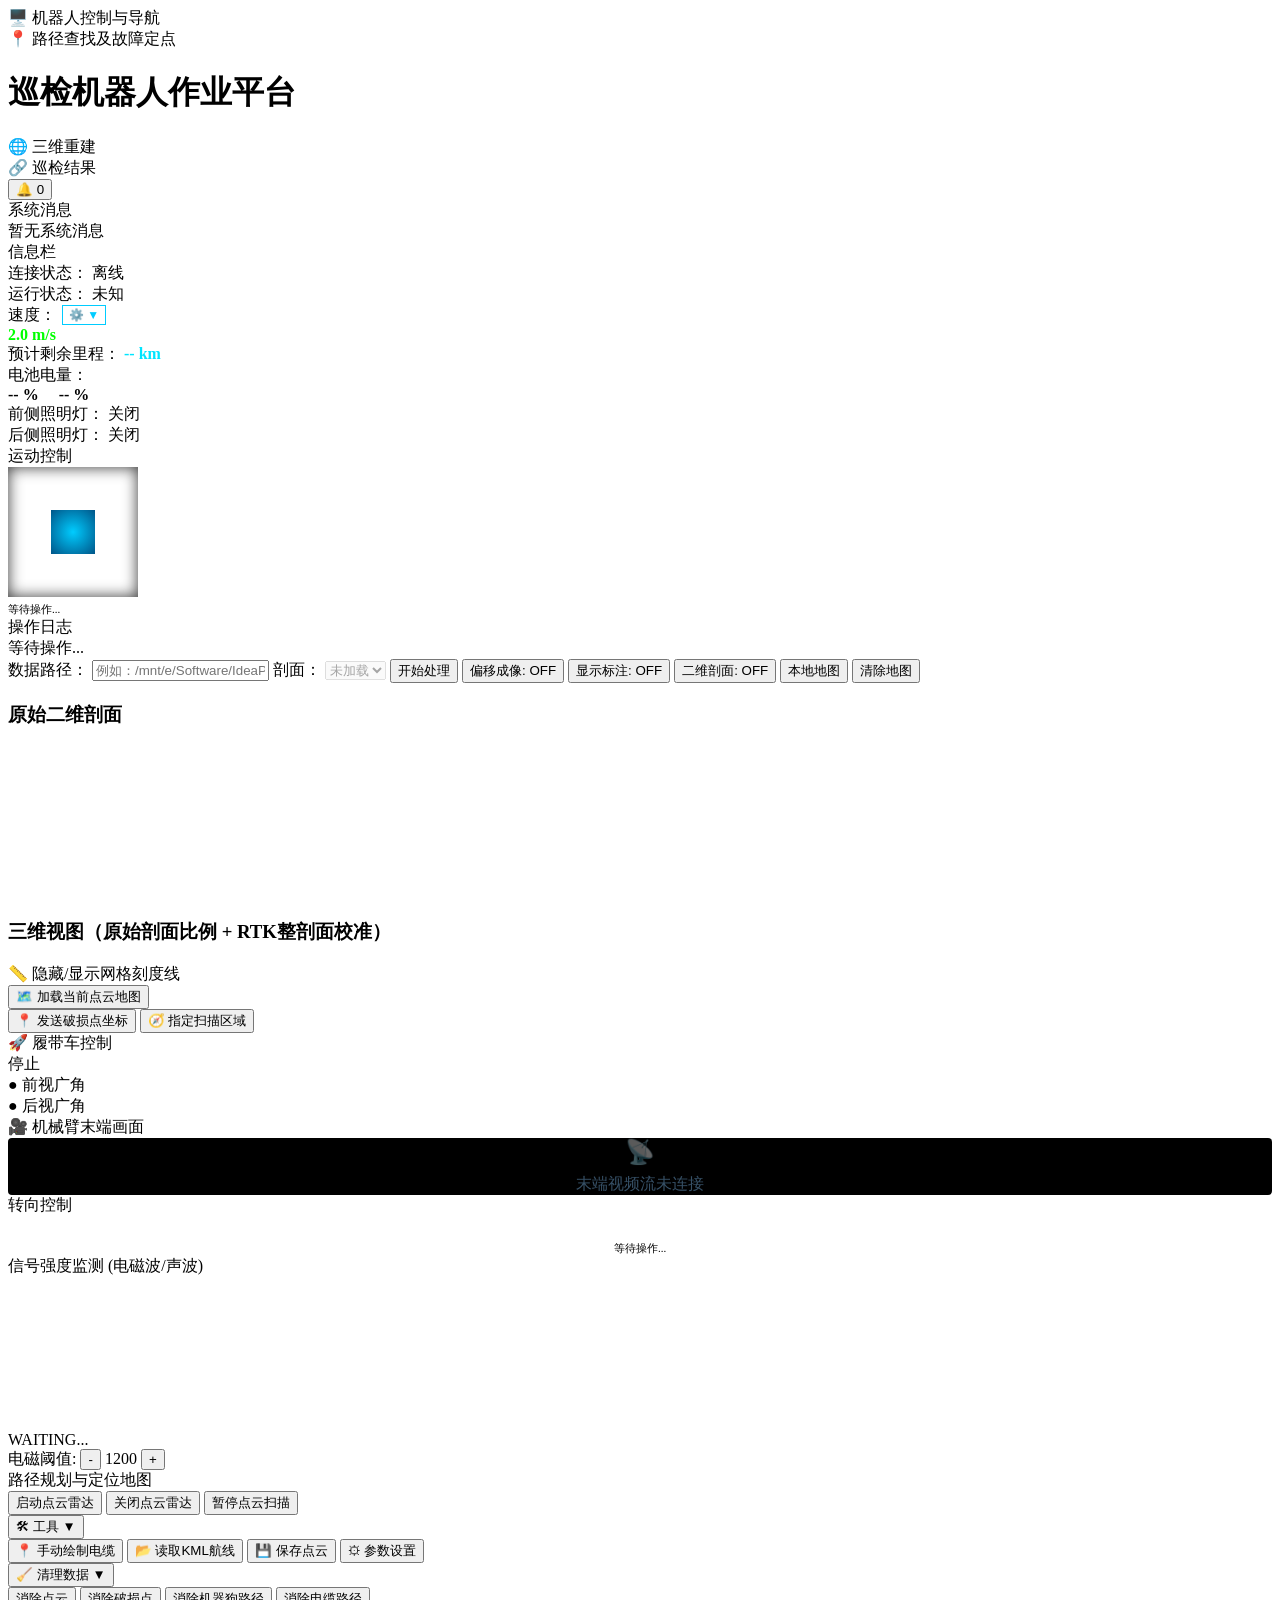
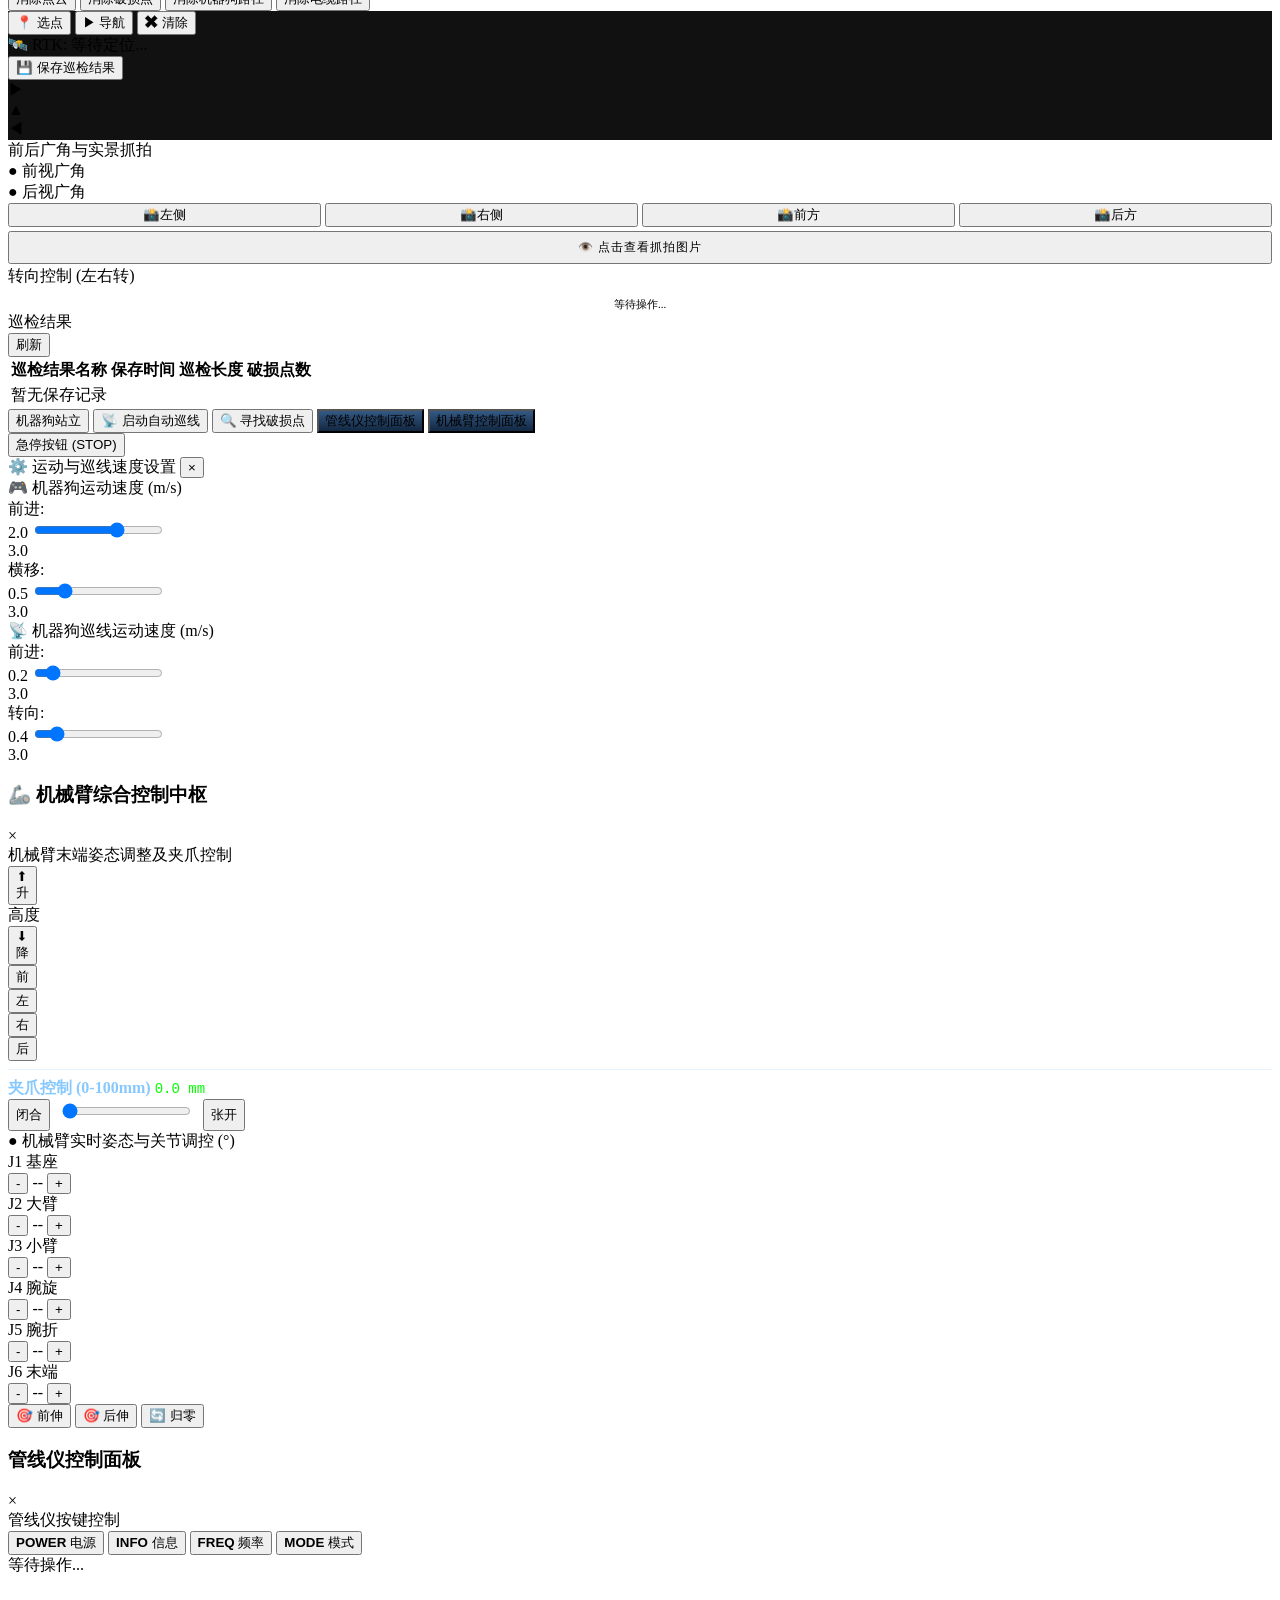
==== src/main/resources/static/home.html @ e30c2b48 "三维视图中隐藏二维剖面，只显示连接起来的管道" ====
<!doctype html>
<html lang="zh-CN">

<head>
    <meta charset="UTF-8" />
    <title>巡检机器人作业平台</title>
    <link rel="stylesheet" href="/css/home.css?v=20261005-gpr-migration-toggle" />
</head>

<body>
    <div class="home-page">
        <header class="cyber-header">
            <div class="header-side left-side">


                <nav class="cyber-nav nav-left-wing">
                    <div class="nav-item active" id="btnRobotNav">
                        <div class="nav-content">
                            <span class="nav-icon">🖥️</span>
                            <span class="nav-text">机器人控制与导航</span>
                        </div>
                        <div class="active-glow-bar"></div>
                    </div>

                    <div class="nav-item" id="btnPathFault">
                        <div class="nav-content">
                            <span class="nav-icon">📍</span>
                            <span class="nav-text">路径查找及故障定点</span>
                        </div>
                        <div class="active-glow-bar"></div>
                    </div>
                </nav>
            </div>

            <div class="header-center">
                <div class="center-title-wrapper">
                    <div class="title-bg-glow"></div>
                    <h1 class="center-title-text">巡检机器人作业平台</h1>
                </div>
            </div>

            <div class="header-side right-side">
                <nav class="cyber-nav nav-right-wing">
                    <div class="nav-item" id="btn3DReconstruct">
                        <div class="nav-content">
                            <span class="nav-icon">🌐</span>
                            <span class="nav-text">三维重建</span>
                        </div>
                        <div class="active-glow-bar"></div>
                    </div>
                    <div class="nav-item" id="btnInspectResult">
                        <div class="nav-content">
                            <span class="nav-icon">🔗</span>
                            <span class="nav-text">巡检结果</span>
                        </div>
                        <div class="active-glow-bar"></div>
                    </div>
                </nav>
                <div class="system-message-wrapper" id="systemMessageWrapper">
                    <div id="systemMessageToast" class="system-message-toast" role="status" aria-live="polite"></div>
                    <button id="btnSystemMessages" class="system-message-btn" type="button" title="系统消息">
                        <span class="system-message-icon">🔔</span>
                        <span id="systemMessageBadge" class="system-message-badge hidden">0</span>
                    </button>
                    <div id="systemMessagePanel" class="system-message-panel hidden">
                        <div class="system-message-panel-title">系统消息</div>
                        <div id="systemMessageList" class="system-message-list">
                            <div class="system-message-empty">暂无系统消息</div>
                        </div>
                    </div>
                </div>
            </div>
        </header>

        <div class="layout">
            <aside class="left-panel">

                <section class="panel panel-info">
                    <div class="panel-header">信息栏</div>
                    <div class="panel-body" id="infoArea">
                        <div class="info-list">

                            <div class="info-item">
                                <span class="info-label">连接状态：</span>
                                <span id="robotConnectionBadge" class="status-badge offline">离线</span>
                            </div>

                            <div class="info-item">
                                <span class="info-label">运行状态：</span>
                                <span id="currentModeLabel" class="info-value">未知</span>
                            </div>

                            <div class="info-item">
                                <div style="display: flex; align-items: center; gap: 6px;">
                                    <span class="info-label">速度：</span>

                                    <button id="btnSpeedSettings" class="action-btn-small"
                                        style="background: transparent; border: 1px solid #00ccff; padding: 2px 6px; font-size: 12px; color: #00ccff; display: flex; align-items: center; gap: 4px; cursor: pointer;">
                                        ⚙️ ▼
                                    </button>
                                </div>

                                <span id="infoForwardSpeedValue" class="info-value"
                                    style="font-weight: bold; color: #00ff00;">2.0 m/s</span>
                            </div>

                            <div class="info-item">
                                <span class="info-label">预计剩余里程：</span>
                                <span id="remainMileValue" class="info-value"
                                    style="font-weight: bold; color: #00e5ff;">-- km</span>
                            </div>

                            <div class="info-item">
                                <span class="info-label">电池电量：</span>
                                <div style="display: flex; gap: 20px; align-items: center;">
                                    <span id="batteryLeftValue" class="info-value" style="font-weight: bold;">--
                                        %</span>
                                    <span id="batteryRightValue" class="info-value" style="font-weight: bold;">--
                                        %</span>
                                </div>
                            </div>

                            <div class="info-item">
                                <span class="info-label">前侧照明灯：</span>
                                <span id="lightFrontBadge" class="status-badge offline">关闭</span>
                            </div>

                            <div class="info-item">
                                <span class="info-label">后侧照明灯：</span>
                                <span id="lightBackBadge" class="status-badge offline">关闭</span>
                            </div>

                        </div>
                    </div>
                </section>

                <section class="panel panel-op">
                    <div class="panel-header">运动控制</div>
                    <div class="panel-body" id="operationArea">

                        <div class="side-control-pad fill-area" style="flex-direction: column; gap: 10px;">
                            <div class="joystick-base" id="dogTransBase"
                                style="position: relative; width: 130px; height: 130px; box-shadow: inset 0 0 15px rgba(0,0,0,0.8); touch-action: none;">
                                <div class="joystick-stick" id="dogTransStick"
                                    style="position: absolute; width: 44px; height: 44px; top: 43px; left: 43px; background: radial-gradient(circle, #00ccff, #005588);">
                                </div>
                            </div>

                            <div class="joystick-status" id="dogTransStatus" style="font-size: 11px; margin-top: 5px;">
                                等待操作...</div>
                        </div>

                    </div>
                </section>

                <div class="global-operation-log" id="globalOperationLog">
                    <div class="global-operation-log-title">操作日志</div>
                    <div class="global-operation-log-text" id="operationStatusText" title="等待操作...">等待操作...</div>
                </div>

            </aside>

            <main class="main-area" id="mainArea">

                <div id="gprPanel" class="gpr-panel hidden">
                    <div class="gpr-controls">
                        <label for="folderPathInput">数据路径：</label>
                        <input type="text" id="folderPathInput"
                            placeholder="例如：/mnt/e/Software/IdeaProjects/demo3/data" />

                        <label for="segmentSelect">剖面：</label>
                        <select id="segmentSelect" disabled>
                            <option value="">未加载</option>
                        </select>

                        <button id="btnStartGpr">开始处理</button>
                        <button id="btnToggleMigration" class="action-btn-small" aria-pressed="false"
                            title="控制下一次GPR处理是否执行速度搜索和 Stolt F-K 偏移；默认关闭">偏移成像: OFF</button>
                        <button id="btnToggleAnnotation" class="action-btn-small" aria-pressed="false"
                            title="开启后隐藏三维剖面，仅显示已连接的管道">显示标注: OFF</button>
                        <button id="btnToggleSlices" class="action-btn-small">二维剖面: OFF</button>

                        <input type="file" id="pcdLocalFileInput" accept=".pcd,.json" multiple style="display: none;" />
                        <button id="btnLoadLocalPcd" class="action-btn-small btn-pcd"
                            title="同时选择电脑本地的 .pcd 点云文件和同名 .geo.json 经纬度元数据文件">本地地图</button>
                        <button id="btnClearGprPointCloudMap" class="action-btn-small btn-clear-pcd"
                            title="清除三维重建页面中已加载的点云地图、电缆路径和破损点显示">清除地图</button>
                    </div>

                    <div class="gpr-views hide-2d">
                        <div class="gpr-view gpr-view-2d">
                            <h3>原始二维剖面</h3>
                            <canvas id="raw2dCanvas"></canvas>
                        </div>
                        <div class="gpr-view gpr-view-2d" id="mig2dView" hidden>
                            <div class="gpr-view-header">
                                <h3 id="mig2dTitle">偏移后二维剖面</h3>
                                <button id="btnManualMigAnnotation" hidden
                                    class="action-btn-small manual-anno-btn">标注</button>
                                <button id="btnForcedPipeAnnotation" hidden
                                    class="action-btn-small manual-pipe-btn">分类</button>
                                <button id="btnClearGprAnnotationCalibration" hidden
                                    class="action-btn-small calibration-clear-btn"
                                    title="清除当前GPR数据文件夹中的 gpr_annotation_calibration.json 校准文件，恢复自动识别结果">清除校准</button>
                            </div>
                            <canvas id="mig2dCanvas"></canvas>
                        </div>
                        <div class="gpr-view gpr-view-3d">
                            <h3>三维视图（原始剖面比例 + RTK整剖面校准）</h3>
                            <div id="threeContainer"></div>

                            <div id="gprPipeInfoPopup" class="gpr-pipe-info-popup" style="display: none;">
                                <div class="gpr-pipe-popup-close"
                                    onclick="document.getElementById('gprPipeInfoPopup').style.display='none'">×</div>
                                <div class="gpr-pipe-popup-title-row">
                                    <div id="gprPipePopupTitle" class="gpr-pipe-popup-title">🟡 地下管道测点信息</div>
                                    <button type="button" id="gprPipeColorToggleBtn"
                                        class="pipe-color-toggle-btn">▼</button>
                                </div>
                                <div class="gpr-pipe-popup-item"><strong>经纬度：</strong><span id="gprPipePopupGps"
                                        class="hl-text">--</span></div>
                                <div class="gpr-pipe-popup-item"><strong>深度：</strong><span id="gprPipePopupDepth"
                                        class="hl-text">--</span></div>
                                <div id="gprPipeColorSection" class="gpr-pipe-color-section">
                                    <div class="gpr-pipe-color-actions collapsed">
                                        <button type="button" data-gpr-pipe-material="cable"
                                            class="pipe-color-btn pipe-color-cable"><span
                                                class="pipe-color-dot"></span>地下电缆</button>
                                        <button type="button" data-gpr-pipe-material="pvc"
                                            class="pipe-color-btn pipe-color-pvc"><span
                                                class="pipe-color-dot"></span>PVC管</button>
                                        <button type="button" data-gpr-pipe-material="metal"
                                            class="pipe-color-btn pipe-color-metal"><span
                                                class="pipe-color-dot"></span>金属管道</button>
                                        <button type="button" data-gpr-pipe-material-reset="1"
                                            class="pipe-color-btn pipe-color-reset">恢复默认</button>
                                    </div>
                                </div>
                            </div>

                            <div id="btnToggleGrid" class="cyber-floating-btn">
                                <span class="btn-icon">📏</span>
                                <span class="btn-tooltip">隐藏/显示网格刻度线</span>
                            </div>

                            <div class="crawler-control-stack">
                                <button id="btnLoadCurrentPointCloudMap" class="action-btn-small crawler-action-btn">
                                    🗺️ 加载当前点云地图
                                </button>

                                <div id="carJoystickPanel" class="floating-joystick">
                                    <button id="btnSendFaultToCar" class="action-btn-small crawler-action-btn">
                                        📍 发送破损点坐标
                                    </button>

                                    <button id="btnManualScanArea"
                                        class="action-btn-small crawler-action-btn manual-scan-btn"
                                        title="在三维视图中指定扫描中心和扫描方向，不依赖电缆破损点">
                                        🧭 指定扫描区域
                                    </button>

                                    <div class="joystick-title">🚀 履带车控制</div>
                                    <div class="joystick-base" id="carJoystickBase">
                                        <div class="joystick-stick" id="carJoystickStick"></div>
                                    </div>
                                    <div class="joystick-status" id="carJoystickStatus">停止</div>
                                </div>
                            </div>
                        </div>
                    </div>
                </div>
                <div id="robotNavPanel" class="robot-panel hidden">
                    <div class="robot-left-col">

                        <div class="nav-display-area video-container">

                            <div class="video-box">
                                <span class="video-label-overlay label-front" data-camera-label="front">
                                    ● 前视广角
                                </span>
                                <div class="robot-camera-slot" data-camera-slot="front"></div>
                            </div>

                            <div class="video-box">
                                <span class="video-label-overlay label-rear" data-camera-label="back">
                                    ● 后视广角
                                </span>
                                <div class="robot-camera-slot" data-camera-slot="back"></div>
                            </div>

                        </div>


                    </div>

                    <div class="robot-right-col">

                        <div class="control-group-box" style="flex: 1.5; display: flex; flex-direction: column;">
                            <div class="group-title">🎥 机械臂末端画面</div>

                            <div class="camera-stream-container"
                                style="flex: 1; display: flex; justify-content: center; align-items: center; background: #000000; border-radius: 4px; overflow: hidden; position: relative;">

                                <img id="armEndCameraStream" src="" alt="Camera Stream"
                                    style="width: 100%; height: 100%; object-fit: contain; display: none;" />

                                <div id="armEndCameraPlaceholder" class="placeholder-text-small"
                                    style="text-align: center; color: rgba(135, 200, 255, 0.4);">
                                    <span style="font-size: 24px; display: block; margin-bottom: 8px;">📡</span>
                                    末端视频流未连接<br>
                                    <span
                                        style="font-size: 11px; color: rgba(135, 200, 255, 0.25); font-family: monospace;"></span>
                                </div>

                            </div>
                        </div>

                        <div class="control-group-box joints-group"
                            style="flex: 1; display: flex; flex-direction: column; align-items: center; justify-content: center;">
                            <div class="group-title" style="width: 100%; margin-bottom: 15px;">转向控制</div>

                            <div class="joystick-base dog-rot-joystick-base" id="dogRotBase">
                                <div class="joystick-stick dog-rot-joystick-stick" id="dogRotStick">
                                </div>
                            </div>

                            <div class="joystick-status" id="dogRotStatus" style="font-size: 11px; margin-top: 10px;">
                                等待操作...</div>
                        </div>
                    </div>
                </div>

                <div id="pathFaultPanel" class="path-fault-panel hidden">
                    <div class="pf-col pf-side">
                        <div class="pf-header">信号强度监测 (电磁波/声波)</div>

                        <div class="pf-body" id="signalDataArea">
                            <canvas id="signalCanvas"></canvas>
                            <div id="signalStatus">WAITING...</div>

                            <div class="floating-threshold-box">
                                <span class="threshold-label">电磁阈值:</span>
                                <button class="joint-btn minus mini-btn-spec"
                                    onclick="adjustAucParam('PULSE', -20)">-</button>
                                <span id="disp_pulse_threshold" class="threshold-val">1200</span>
                                <button class="joint-btn plus mini-btn-spec"
                                    onclick="adjustAucParam('PULSE', 20)">+</button>
                            </div>
                        </div>
                    </div>

                    <div class="pf-col pf-center">
                        <!-- Top Part: Map (75%) -->
                        <div class="pf-map-wrapper">
                            <div class="pf-header pf-header-flex">
                                <span>路径规划与定位地图</span>

                                <div class="header-btn-group">
                                    <button id="btnStartPointCloudLidar" class="header-btn-mini lidar-start-btn"
                                        title="向点云激光雷达发送启动指令">
                                        启动点云雷达
                                    </button>

                                    <button id="btnStopPointCloudLidar" class="header-btn-mini lidar-stop-btn"
                                        title="向点云激光雷达发送关闭指令">
                                        关闭点云雷达
                                    </button>

                                    <button id="btnTogglePointCloudScan" class="header-btn-mini"
                                        title="暂停接收并绘制点云数据，当前点云地图保持定格">
                                        暂停点云扫描
                                    </button>

                                    <div class="dropdown-group">
                                        <button class="header-btn-mini dropdown-toggle" type="button">
                                            🛠 工具 ▼
                                        </button>
                                        <div class="dropdown-content">
                                            <button id="btnManualDrawCable" class="dropdown-item" type="button">
                                                📍 手动绘制电缆
                                            </button>
                                            <input type="file" id="kmlFileInput" accept=".kml" style="display: none;" />
                                            <button id="btnLoadKml" class="dropdown-item" type="button">
                                                📂 读取KML航线
                                            </button>
                                            <button id="btnSavePcd" class="dropdown-item" type="button"
                                                title="同时保存 PCD 点云和同名 .geo.json 经纬度标定文件">
                                                💾 保存点云
                                            </button>
                                            <button id="btnFaultWaitSettings" class="dropdown-item" type="button"
                                                title="设置自动寻找破损点每次停车检测的等待间隔">
                                                ⚙ 参数设置
                                            </button>
                                        </div>
                                    </div>

                                    <div class="dropdown-group">
                                        <button class="header-btn-mini dropdown-toggle">
                                            🧹 清理数据 ▼
                                        </button>
                                        <div class="dropdown-content">
                                            <button id="btnClearCloud" class="dropdown-item">消除点云</button>
                                            <button id="btnClearFaults" class="dropdown-item">消除破损点</button>
                                            <button id="btnClearDogPath" class="dropdown-item">消除机器狗路径</button>
                                            <button id="btnClearCablePath" class="dropdown-item">消除电缆路径</button>
                                        </div>
                                    </div>
                                </div>
                            </div>
                            <div class="pf-body map-container" id="pathMapArea"
                                style="position: relative; overflow: hidden; background: #111;">

                                <div id="cableInfoPopup" class="cable-info-popup" style="display: none;">
                                    <div class="popup-close"
                                        onclick="document.getElementById('cableInfoPopup').style.display='none'">×
                                    </div>
                                    <div class="popup-title">📌 电缆测点信息</div>
                                    <div class="popup-item"><strong>距离起点：</strong> <span id="popupDist"
                                            class="hl-text">--</span> m</div>
                                    <div class="popup-item"><strong>预估埋深：</strong> <span id="popupDepth"
                                            class="hl-text">待测</span></div>
                                    <div class="popup-item"><strong>经纬度：</strong> <span id="popupGps"
                                            class="hl-text">--</span>
                                    </div>
                                </div>

                                <div class="map-nav-overlay">

                                    <div id="navInfoPanel" class="nav-info-box" style="display: none;">
                                        <div>目标距离: <span id="navDistVal"
                                                style="color: #00ff00; font-weight: bold;">0.00</span>
                                            m</div>
                                        <div style="margin-top: 4px; font-size: 11px; color: #aaa;">
                                            平均误差: <span id="navErrorVal" style="color: #00e5ff;">--</span> m
                                        </div>
                                    </div>

                                    <button id="btnSetNavPoint" class="nav-overlay-btn" title="点击后在地图上选点">
                                        📍 选点
                                    </button>
                                    <button id="btnStartNav" class="nav-overlay-btn success" title="开始前往目标点">
                                        ▶ 导航
                                    </button>
                                    <button id="btnClearNav" class="nav-overlay-btn danger" title="清除标记">
                                        ✖ 清除
                                    </button>
                                </div>
                                <div id="realtimeGpsOverlay" class="realtime-gps-overlay">
                                    🛰️ RTK: <span id="realtimeGpsText">等待定位...</span>
                                </div>
                                <button id="btnSaveInspectionResult" class="inspection-save-fab">
                                    💾 保存巡检结果
                                </button>
                                <div class="floating-compass">
                                    <div class="compass-container">
                                        <div id="arrowRight" class="arrow-icon side-arrow">▶</div>
                                        <div class="cable-assembly">
                                            <div class="cable-up-arrow">▲</div>
                                            <div class="cable-thick-line"></div>
                                        </div>
                                        <div id="arrowLeft" class="arrow-icon side-arrow">◀</div>
                                    </div>
                                </div>

                            </div>
                        </div>


                    </div>

                    <div class="pf-col pf-side">
                        <div class="pf-header">前后广角与实景抓拍</div>
                        <div class="pf-body" id="pipelineDataArea">

                            <div class="pf-video-vertical">
                                <div class="video-box">
                                    <span class="video-label-overlay label-front" data-camera-label="front">●
                                        前视广角</span>
                                    <div class="robot-camera-slot" data-camera-slot="front"></div>
                                </div>
                                <div class="video-box">
                                    <span class="video-label-overlay label-rear" data-camera-label="back">● 后视广角</span>
                                    <div class="robot-camera-slot" data-camera-slot="back"></div>
                                </div>
                            </div>

                            <div class="pipeline-upper">
                                <div
                                    style="display: grid; grid-template-columns: repeat(4, 1fr); gap: 4px; margin-bottom: 4px; flex-shrink: 0; width: 100%;">
                                    <button onclick="captureFaultLeftSequence()"
                                        class="simple-capture-btn">📸左侧</button>
                                    <button onclick="captureFaultSequence()" class="simple-capture-btn">📸右侧</button>
                                    <button onclick="captureFaultFrontSequence()"
                                        class="simple-capture-btn">📸前方</button>
                                    <button onclick="captureFaultBackSequence()"
                                        class="simple-capture-btn">📸后方</button>

                                </div>
                                <button id="btnShowCaptureModal" class="simple-capture-btn"
                                    style="width: 100%; margin-bottom: 2px; flex-shrink: 0; padding: 6px 0; font-size: 12px; letter-spacing: 1px;">
                                    👁️ 点击查看抓拍图片
                                </button>


                            </div>
                        </div>

                        <div class="pf-header steering-header">转向控制 (左右转)</div>
                        <div class="pf-body" id="steeringControlArea">
                            <div class="control-group-box joints-group"
                                style="width: 100%; border: none; background: transparent; padding: 0;">
                                <div class="joystick-base dog-rot-joystick-base compact" id="dogRotBase2">
                                    <div class="joystick-stick dog-rot-joystick-stick compact" id="dogRotStick2">
                                    </div>
                                </div>
                                <div class="joystick-status" id="dogRotStatus2"
                                    style="font-size: 11px; margin-top: 10px; text-align: center;">等待操作...</div>
                            </div>
                        </div>
                    </div>

                </div>

                <div id="inspectResultPanel" class="inspect-result-panel hidden">
                    <div class="inspect-result-toolbar">
                        <div class="inspect-result-heading">巡检结果</div>
                        <button id="btnRefreshInspectionResults" class="inspect-refresh-btn" type="button">刷新</button>
                    </div>

                    <div class="inspect-result-table-wrap">
                        <table class="inspect-result-table">
                            <thead>
                                <tr>
                                    <th>巡检结果名称</th>
                                    <th>保存时间</th>
                                    <th>巡检长度</th>
                                    <th>破损点数</th>
                                </tr>
                            </thead>
                            <tbody id="inspectResultTableBody">
                                <tr>
                                    <td colspan="4" class="inspect-result-empty">暂无保存记录</td>
                                </tr>
                            </tbody>
                        </table>
                    </div>
                </div>

            </main>
        </div>

        <div class="bottom-actions">
            <div class="bottom-mode-group">
                <button id="btnDogStand" class="tech-mode-btn">
                    <span class="btn-icon"></span> 机器狗站立
                </button>

                <button id="btnAutoTrack" class="tech-mode-btn">
                    <span class="btn-icon">📡</span> 启动自动巡线
                </button>

                <button id="btnFindFaultOverlay" class="tech-mode-btn">
                    <span class="btn-icon">🔍</span> 寻找破损点
                </button>

                <button id="btnShowPipelineKeyModal" class="tech-mode-btn"
                    style="background: linear-gradient(180deg, rgba(16, 60, 110, 0.85) 0%, rgba(6, 28, 55, 0.95) 100%);">
                    <span class="btn-icon"></span> 管线仪控制面板
                </button>

                <button id="btnShowArmModal" class="tech-mode-btn"
                    style="background: linear-gradient(180deg, rgba(16, 60, 110, 0.85) 0%, rgba(6, 28, 55, 0.95) 100%);">
                    <span class="btn-icon"></span> 机械臂控制面板
                </button>
            </div>

            <button class="emergency-btn" id="btnEmergencyStop">急停按钮 (STOP)</button>
        </div>

        <div id="speedSettingsPopup" class="speed-popup hidden">
            <div class="popup-header">
                <span>⚙️ 运动与巡线速度设置</span>
                <button id="btnCloseSpeedPopup" class="popup-close-btn">×</button>
            </div>
            <div class="popup-content">
                <div class="speed-group-fill">
                    <div class="speed-header">🎮 机器狗运动速度 (m/s)</div>
                    <div class="slider-row">
                        <span class="slider-label">前进:</span>
                        <div class="slider-wrapper">
                            <span id="valManX" class="floating-tooltip">2.0</span>
                            <input type="range" id="manualSpeedX" class="custom-range" min="0" max="3.0" step="0.2"
                                value="2.0" oninput="updateFloatingThumb(this, 'valManX')">
                        </div>
                        <span class="val-max">3.0</span>
                    </div>
                    <div class="slider-row">
                        <span class="slider-label">横移:</span>
                        <div class="slider-wrapper">
                            <span id="valManY" class="floating-tooltip">0.5</span>
                            <input type="range" id="manualSpeedY" class="custom-range" min="0" max="3.0" step="0.2"
                                value="0.5" oninput="updateFloatingThumb(this, 'valManY')">
                        </div>
                        <span class="val-max">3.0</span>
                    </div>
                </div>

                <div class="speed-group-fill">
                    <div class="speed-header">📡 机器狗巡线运动速度 (m/s)</div>
                    <div class="slider-row">
                        <span class="slider-label">前进:</span>
                        <div class="slider-wrapper">
                            <span id="valAutoX" class="floating-tooltip">0.2</span>
                            <input type="range" id="autoSpeedX" class="custom-range" min="0" max="3.0" step="0.1"
                                value="0.3" oninput="updateFloatingThumb(this, 'valAutoX')"
                                onchange="updateAutoSpeed()">
                        </div>
                        <span class="val-max">3.0</span>
                    </div>
                    <div class="slider-row">
                        <span class="slider-label">转向:</span>
                        <div class="slider-wrapper">
                            <span id="valAutoY" class="floating-tooltip">0.4</span>
                            <input type="range" id="autoSpeedY" class="custom-range" min="0" max="3.0" step="0.1"
                                value="0.4" oninput="updateFloatingThumb(this, 'valAutoY')"
                                onchange="updateAutoSpeed()">
                        </div>
                        <span class="val-max">3.0</span>
                    </div>
                </div>
            </div>
        </div>
    </div>
    <div id="armControlModal" class="cyber-modal-overlay">
        <div class="cyber-modal-content">
            <div class="cyber-modal-header">
                <h3>🦾 机械臂综合控制中枢</h3>
                <span class="close-modal-btn" id="closeArmModal">&times;</span>
            </div>

            <div class="arm-modal-body">
                <div class="nc-left-speed">
                    <div class="control-group-box" style="margin: 0; justify-content: space-around;">
                        <div class="group-title">机械臂末端姿态调整及夹爪控制</div>

                        <div class="cartesian-grid">
                            <div class="cart-col">
                                <button class="cart-btn z-btn" onmousedown="startCartesianJog(2, 1, event)"
                                    onmouseup="stopCartesianJog()" onmouseleave="stopCartesianJog()"
                                    ontouchstart="startCartesianJog(2, 1, event)"
                                    ontouchend="stopCartesianJog()">⬆<br>升</button>
                                <div class="axis-label">高度</div>
                                <button class="cart-btn z-btn" onmousedown="startCartesianJog(2, -1, event)"
                                    onmouseup="stopCartesianJog()" onmouseleave="stopCartesianJog()"
                                    ontouchstart="startCartesianJog(2, -1, event)"
                                    ontouchend="stopCartesianJog()">⬇<br>降</button>
                            </div>

                            <div class="cart-dpad">
                                <div class="dpad-row">
                                    <button class="cart-btn" onmousedown="startCartesianJog(0, 1, event)"
                                        onmouseup="stopCartesianJog()" onmouseleave="stopCartesianJog()"
                                        ontouchstart="startCartesianJog(0, 1, event)"
                                        ontouchend="stopCartesianJog()">前</button>
                                </div>
                                <div class="dpad-row">
                                    <button class="cart-btn" onmousedown="startCartesianJog(1, 1, event)"
                                        onmouseup="stopCartesianJog()" onmouseleave="stopCartesianJog()"
                                        ontouchstart="startCartesianJog(1, 1, event)"
                                        ontouchend="stopCartesianJog()">左</button>
                                    <div class="dpad-center"></div>
                                    <button class="cart-btn" onmousedown="startCartesianJog(1, -1, event)"
                                        onmouseup="stopCartesianJog()" onmouseleave="stopCartesianJog()"
                                        ontouchstart="startCartesianJog(1, -1, event)"
                                        ontouchend="stopCartesianJog()">右</button>
                                </div>
                                <div class="dpad-row">
                                    <button class="cart-btn" onmousedown="startCartesianJog(0, -1, event)"
                                        onmouseup="stopCartesianJog()" onmouseleave="stopCartesianJog()"
                                        ontouchstart="startCartesianJog(0, -1, event)"
                                        ontouchend="stopCartesianJog()">后</button>
                                </div>
                            </div>
                        </div>

                        <div style="height: 1px; background: rgba(135,200,255,0.2); margin: 8px 0;"></div>

                        <div class="integrated-gripper-box">
                            <div class="gripper-header">
                                <span class="axis-label" style="font-weight: bold; color: #87c8ff;">夹爪控制
                                    (0-100mm)</span>
                                <span class="j-val" id="disp_gripper"
                                    style="color: #00ff00; font-family: monospace; font-size: 14px;">0.0
                                    mm</span>
                            </div>
                            <div class="gripper-controls">
                                <button class="joint-btn minus" onmousedown="startGripperJog(-1)"
                                    onmouseup="stopGripperJog()" onmouseleave="stopGripperJog()"
                                    ontouchstart="startGripperJog(-1)" ontouchend="stopGripperJog()"
                                    style="flex: 1; height: 32px; margin: 0;">闭合</button>
                                <input type="range" id="gripperSlider" class="custom-range" min="0" max="100" step="1"
                                    value="0" oninput="updateGripperLabel(this.value)"
                                    onchange="setGripperValue(this.value)" style="flex: 3; margin: 0 8px;">
                                <button class="joint-btn plus" onmousedown="startGripperJog(1)"
                                    onmouseup="stopGripperJog()" onmouseleave="stopGripperJog()"
                                    ontouchstart="startGripperJog(1)" ontouchend="stopGripperJog()"
                                    style="flex: 1; height: 32px; margin: 0;">张开</button>
                            </div>
                        </div>
                    </div>
                </div>

                <div class="nc-right-arm-video" id="armDataDisplay">
                    <div class="arm-data-container">
                        <div class="arm-data-header">
                            <span class="pulse-dot">●</span> 机械臂实时姿态与关节调控 (°)
                        </div>

                        <div class="arm-integrated-wrapper">

                            <div class="arm-joints-grid integrated-grid">

                                <div class="joint-box integrated-box">
                                    <span class="j-label">J1 基座</span>
                                    <div class="j-ctrl-row">
                                        <button class="joint-btn minus" onmousedown="startArmJog(0, -1, event)"
                                            onmouseup="stopArmJog()" onmouseleave="stopArmJog()"
                                            ontouchstart="startArmJog(0, -1, event)"
                                            ontouchend="stopArmJog()">-</button>
                                        <span class="j-val" id="disp_j1">--</span>
                                        <button class="joint-btn plus" onmousedown="startArmJog(0, 1, event)"
                                            onmouseup="stopArmJog()" onmouseleave="stopArmJog()"
                                            ontouchstart="startArmJog(0, 1, event)" ontouchend="stopArmJog()">+</button>
                                    </div>
                                </div>

                                <div class="joint-box integrated-box">
                                    <span class="j-label">J2 大臂</span>
                                    <div class="j-ctrl-row">
                                        <button class="joint-btn minus" onmousedown="startArmJog(1, -1, event)"
                                            onmouseup="stopArmJog()" onmouseleave="stopArmJog()"
                                            ontouchstart="startArmJog(1, -1, event)"
                                            ontouchend="stopArmJog()">-</button>
                                        <span class="j-val" id="disp_j2">--</span>
                                        <button class="joint-btn plus" onmousedown="startArmJog(1, 1, event)"
                                            onmouseup="stopArmJog()" onmouseleave="stopArmJog()"
                                            ontouchstart="startArmJog(1, 1, event)" ontouchend="stopArmJog()">+</button>
                                    </div>
                                </div>

                                <div class="joint-box integrated-box">
                                    <span class="j-label">J3 小臂</span>
                                    <div class="j-ctrl-row">
                                        <button class="joint-btn minus" onmousedown="startArmJog(2, -1, event)"
                                            onmouseup="stopArmJog()" onmouseleave="stopArmJog()"
                                            ontouchstart="startArmJog(2, -1, event)"
                                            ontouchend="stopArmJog()">-</button>
                                        <span class="j-val" id="disp_j3">--</span>
                                        <button class="joint-btn plus" onmousedown="startArmJog(2, 1, event)"
                                            onmouseup="stopArmJog()" onmouseleave="stopArmJog()"
                                            ontouchstart="startArmJog(2, 1, event)" ontouchend="stopArmJog()">+</button>
                                    </div>
                                </div>

                                <div class="joint-box integrated-box">
                                    <span class="j-label">J4 腕旋</span>
                                    <div class="j-ctrl-row">
                                        <button class="joint-btn minus" onmousedown="startArmJog(3, -1, event)"
                                            onmouseup="stopArmJog()" onmouseleave="stopArmJog()"
                                            ontouchstart="startArmJog(3, -1, event)"
                                            ontouchend="stopArmJog()">-</button>
                                        <span class="j-val" id="disp_j4">--</span>
                                        <button class="joint-btn plus" onmousedown="startArmJog(3, 1, event)"
                                            onmouseup="stopArmJog()" onmouseleave="stopArmJog()"
                                            ontouchstart="startArmJog(3, 1, event)" ontouchend="stopArmJog()">+</button>
                                    </div>
                                </div>

                                <div class="joint-box integrated-box">
                                    <span class="j-label">J5 腕折</span>
                                    <div class="j-ctrl-row">
                                        <button class="joint-btn minus" onmousedown="startArmJog(4, -1, event)"
                                            onmouseup="stopArmJog()" onmouseleave="stopArmJog()"
                                            ontouchstart="startArmJog(4, -1, event)"
                                            ontouchend="stopArmJog()">-</button>
                                        <span class="j-val" id="disp_j5">--</span>
                                        <button class="joint-btn plus" onmousedown="startArmJog(4, 1, event)"
                                            onmouseup="stopArmJog()" onmouseleave="stopArmJog()"
                                            ontouchstart="startArmJog(4, 1, event)" ontouchend="stopArmJog()">+</button>
                                    </div>
                                </div>

                                <div class="joint-box integrated-box">
                                    <span class="j-label">J6 末端</span>
                                    <div class="j-ctrl-row">
                                        <button class="joint-btn minus" onmousedown="startArmJog(5, -1, event)"
                                            onmouseup="stopArmJog()" onmouseleave="stopArmJog()"
                                            ontouchstart="startArmJog(5, -1, event)"
                                            ontouchend="stopArmJog()">-</button>
                                        <span class="j-val" id="disp_j6">--</span>
                                        <button class="joint-btn plus" onmousedown="startArmJog(5, 1, event)"
                                            onmouseup="stopArmJog()" onmouseleave="stopArmJog()"
                                            ontouchstart="startArmJog(5, 1, event)" ontouchend="stopArmJog()">+</button>
                                    </div>
                                </div>

                            </div>

                            <div class="arm-quick-actions">
                                <button onclick="moveArmToFrontPress()"
                                    class="test-sequence-btn capture-btn-left full-w">🎯 前伸</button>
                                <button onclick="moveArmToBackPress()" class="test-sequence-btn capture-btn full-w">🎯
                                    后伸</button>
                                <button onclick="moveArmToZero()" class="test-sequence-btn full-w">🔄
                                    归零</button>
                            </div>

                        </div>

                    </div>
                </div>


            </div>
        </div>
    </div>

    <div id="pipelineKeyModal" class="cyber-modal-overlay">
        <div class="cyber-modal-content pipeline-key-modal-content">
            <div class="cyber-modal-header">
                <h3>管线仪控制面板</h3>
                <span class="close-modal-btn" id="closePipelineKeyModal">&times;</span>
            </div>
            <div class="pipeline-key-modal-body">
                <div class="control-group-box pipeline-key-control-box">
                    <div class="group-title">管线仪按键控制</div>
                    <div class="pipeline-key-grid">
                        <button type="button" class="pipeline-key-btn" data-pipeline-key="POWER">
                            <strong>POWER</strong>
                            <span>电源</span>
                        </button>
                        <button type="button" class="pipeline-key-btn" data-pipeline-key="INFO">
                            <strong>INFO</strong>
                            <span>信息</span>
                        </button>
                        <button type="button" class="pipeline-key-btn" data-pipeline-key="FREQ">
                            <strong>FREQ</strong>
                            <span>频率</span>
                        </button>
                        <button type="button" class="pipeline-key-btn" data-pipeline-key="MODE">
                            <strong>MODE</strong>
                            <span>模式</span>
                        </button>
                    </div>
                    <div id="pipelineKeyStatus" class="pipeline-key-status">等待操作...</div>
                </div>
            </div>
        </div>
    </div>


    <div id="faultWaitParamModal" class="cyber-modal-overlay scan-param-overlay" style="display: none;">
        <div class="cyber-modal-content scan-param-content fault-wait-param-content pointer-auto">
            <div class="cyber-modal-header">
                <span>⚙ 自动寻找破损点参数设置</span>
                <button id="btnFaultWaitParamClose" class="close-btn">×</button>
            </div>
            <div class="cyber-modal-body scan-param-body">
                <div class="scan-param-desc">
                    设置机器狗在自动寻找破损点过程中，每次停车检测信号的等待间隔。
                </div>

                <label class="scan-param-row">
                    <span>等待间隔（秒）</span>
                    <input id="faultWaitSecondsInput" type="number" min="1" max="120" step="1" value="30" />
                </label>

                <div class="fault-wait-current">
                    当前设置：<span id="faultWaitCurrentText">30 秒</span>
                </div>

                <div class="scan-param-actions">
                    <button id="btnFaultWaitParamCancel" class="scan-param-btn secondary">取消</button>
                    <button id="btnFaultWaitParamConfirm" class="scan-param-btn primary">保存设置</button>
                </div>
            </div>
        </div>
    </div>

    <!-- 履带小车扫描范围参数设置弹窗：点击“发送破损点坐标”后弹出 -->
    <div id="scanParamModal" class="cyber-modal-overlay scan-param-overlay" style="display: none;">
        <div class="cyber-modal-content scan-param-content pointer-auto">
            <div class="cyber-modal-header">
                <span>🧭 履带小车扫描范围参数设置</span>
                <button id="btnScanParamClose" class="close-btn">×</button>
            </div>
            <div class="cyber-modal-body scan-param-body">
                <div class="scan-param-desc">
                    设置完成后，上位机会生成矩形扫描范围和 Z 字形扫描路径，并将规划好的 GPS 航点发送给履带小车。破损点扫描会自动以破损点为中心；手动扫描会要求你在三维视图中点击扫描中心和方向点。
                </div>

                <label class="scan-param-row">
                    <span>矩形长度 L（米）</span>
                    <input id="scanRectLengthInput" type="number" min="0.2" max="50" step="0.1" value="2.2" />
                </label>

                <label class="scan-param-row">
                    <span>矩形宽度 W（米）</span>
                    <input id="scanRectWidthInput" type="number" min="0.2" max="20" step="0.1" value="1.2" />
                </label>

                <label class="scan-param-row">
                    <span>Z 字折线与矩形短边夹角（度）</span>
                    <input id="scanZAngleInput" type="number" min="5" max="85" step="1" value="30" />
                </label>

                <div class="scan-param-actions">
                    <button id="btnScanParamCancel" class="scan-param-btn secondary">取消</button>
                    <button id="btnScanParamConfirm" class="scan-param-btn primary">确定并规划</button>
                </div>
            </div>
        </div>
    </div>

    <div id="captureImageModal" class="cyber-modal-overlay non-blocking-overlay" style="display: none;">
        <div class="cyber-modal-content capture-modal-content pointer-auto">
            <div class="cyber-modal-header">
                <span>🖼️ 实景抓拍画面</span>
                <button id="closeCaptureModal" class="close-btn">×</button>
            </div>
            <div class="cyber-modal-body">
                <div class="capture-grid-2x2">
                    <div class="capture-img-box">
                        <div class="img-label">前视抓拍</div>
                        <img id="imgCaptureFront" src="/img/placeholder.png" alt="前" />
                    </div>
                    <div class="capture-img-box">
                        <div class="img-label">后视抓拍</div>
                        <img id="imgCaptureBack" src="/img/placeholder.png" alt="后" />
                    </div>
                    <div class="capture-img-box">
                        <div class="img-label">左视抓拍</div>
                        <img id="imgCaptureLeft" src="/img/placeholder.png" alt="左" />
                    </div>
                    <div class="capture-img-box">
                        <div class="img-label">右视抓拍</div>
                        <img id="imgCaptureRight" src="/img/placeholder.png" alt="右" />
                    </div>
                </div>
            </div>
        </div>
    </div>

    <div class="robot-camera-source-container" aria-hidden="true">
        <video id="robotCameraSourceFront" muted autoplay playsinline></video>
        <video id="robotCameraSourceBack" muted autoplay playsinline></video>
    </div>

    <script src="/js/three.min.js"></script>
    <script src="/js/GLTFLoader.js"></script>
    <script src="/js/PCDLoader.js"></script>
    <script src="/js/sockjs.min.js"></script>
    <script src="/js/stomp.min.js"></script>
    <script src="/js/reader.js"></script>
    <script src="/js/fisheye-webgl.js"></script>
    <script src="/js/home.js?v=20261010-gpr-pipe-only-view"></script>
</body>

</html>
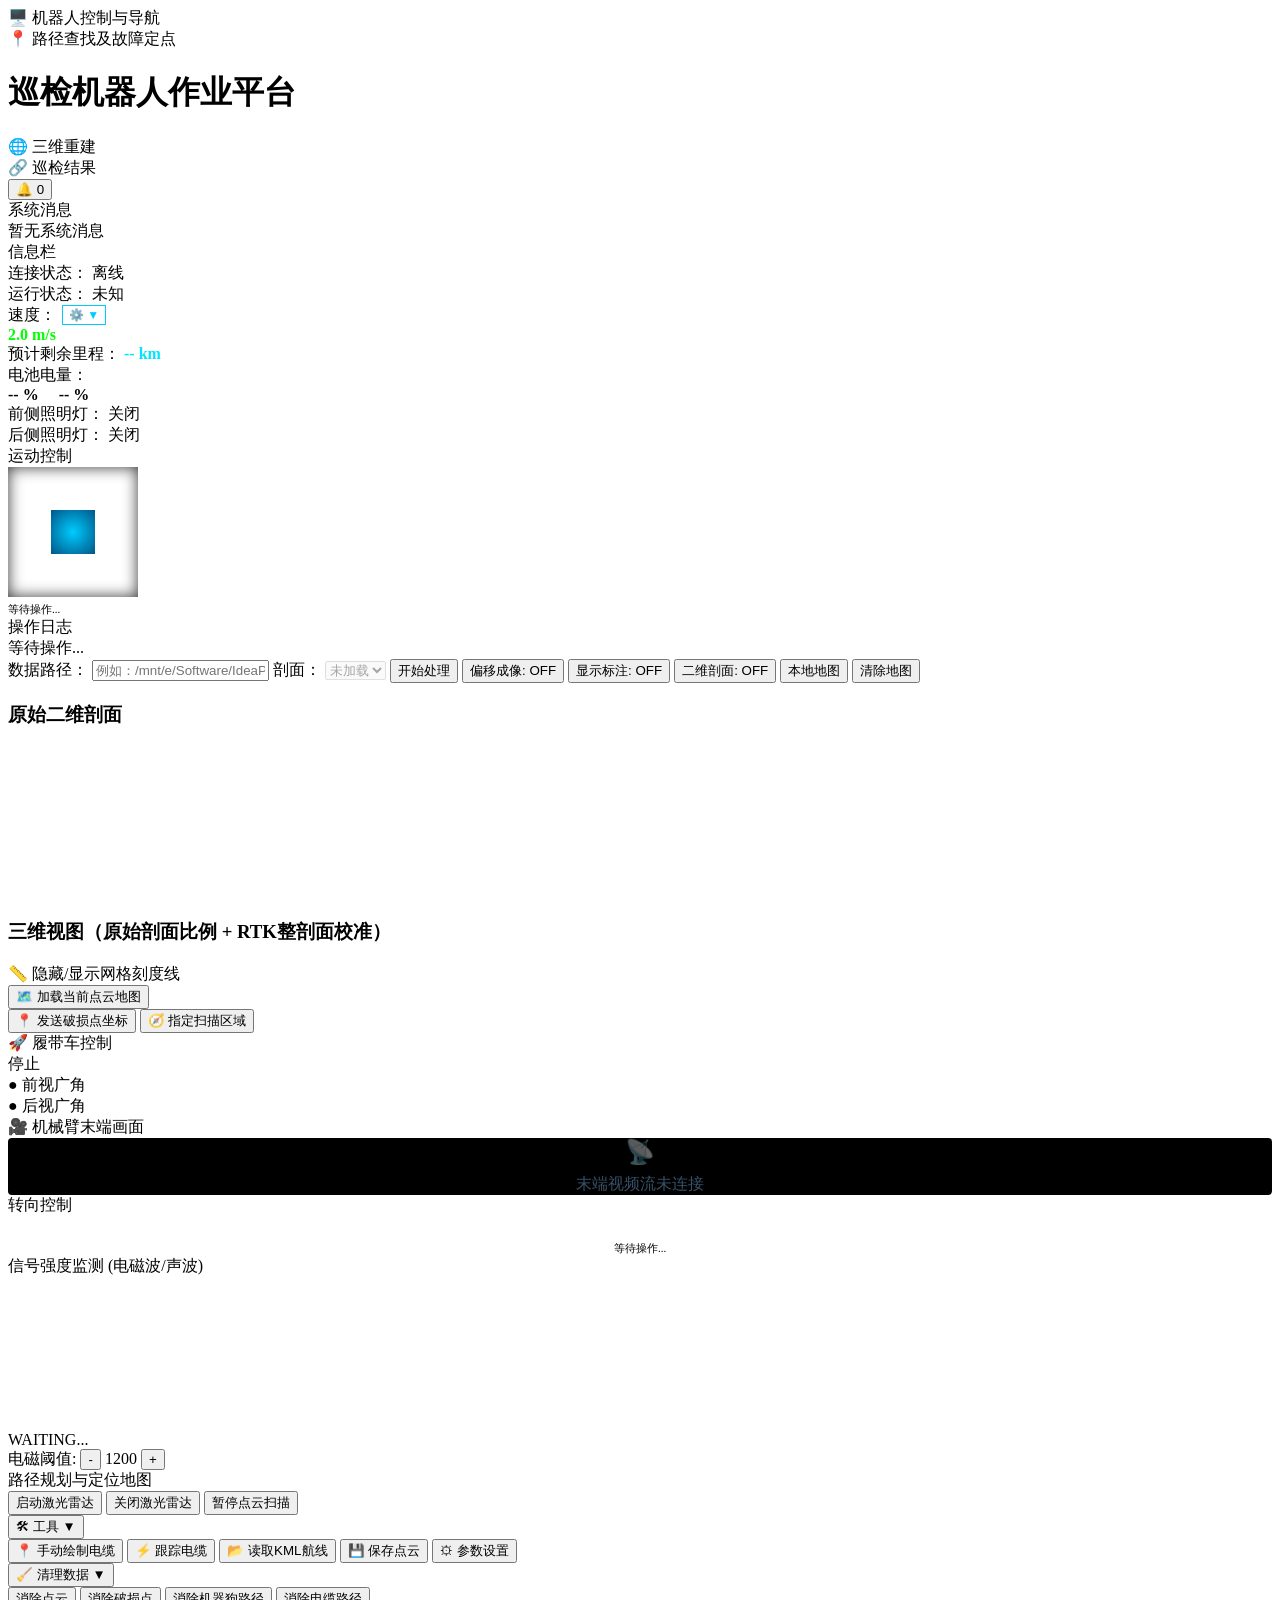
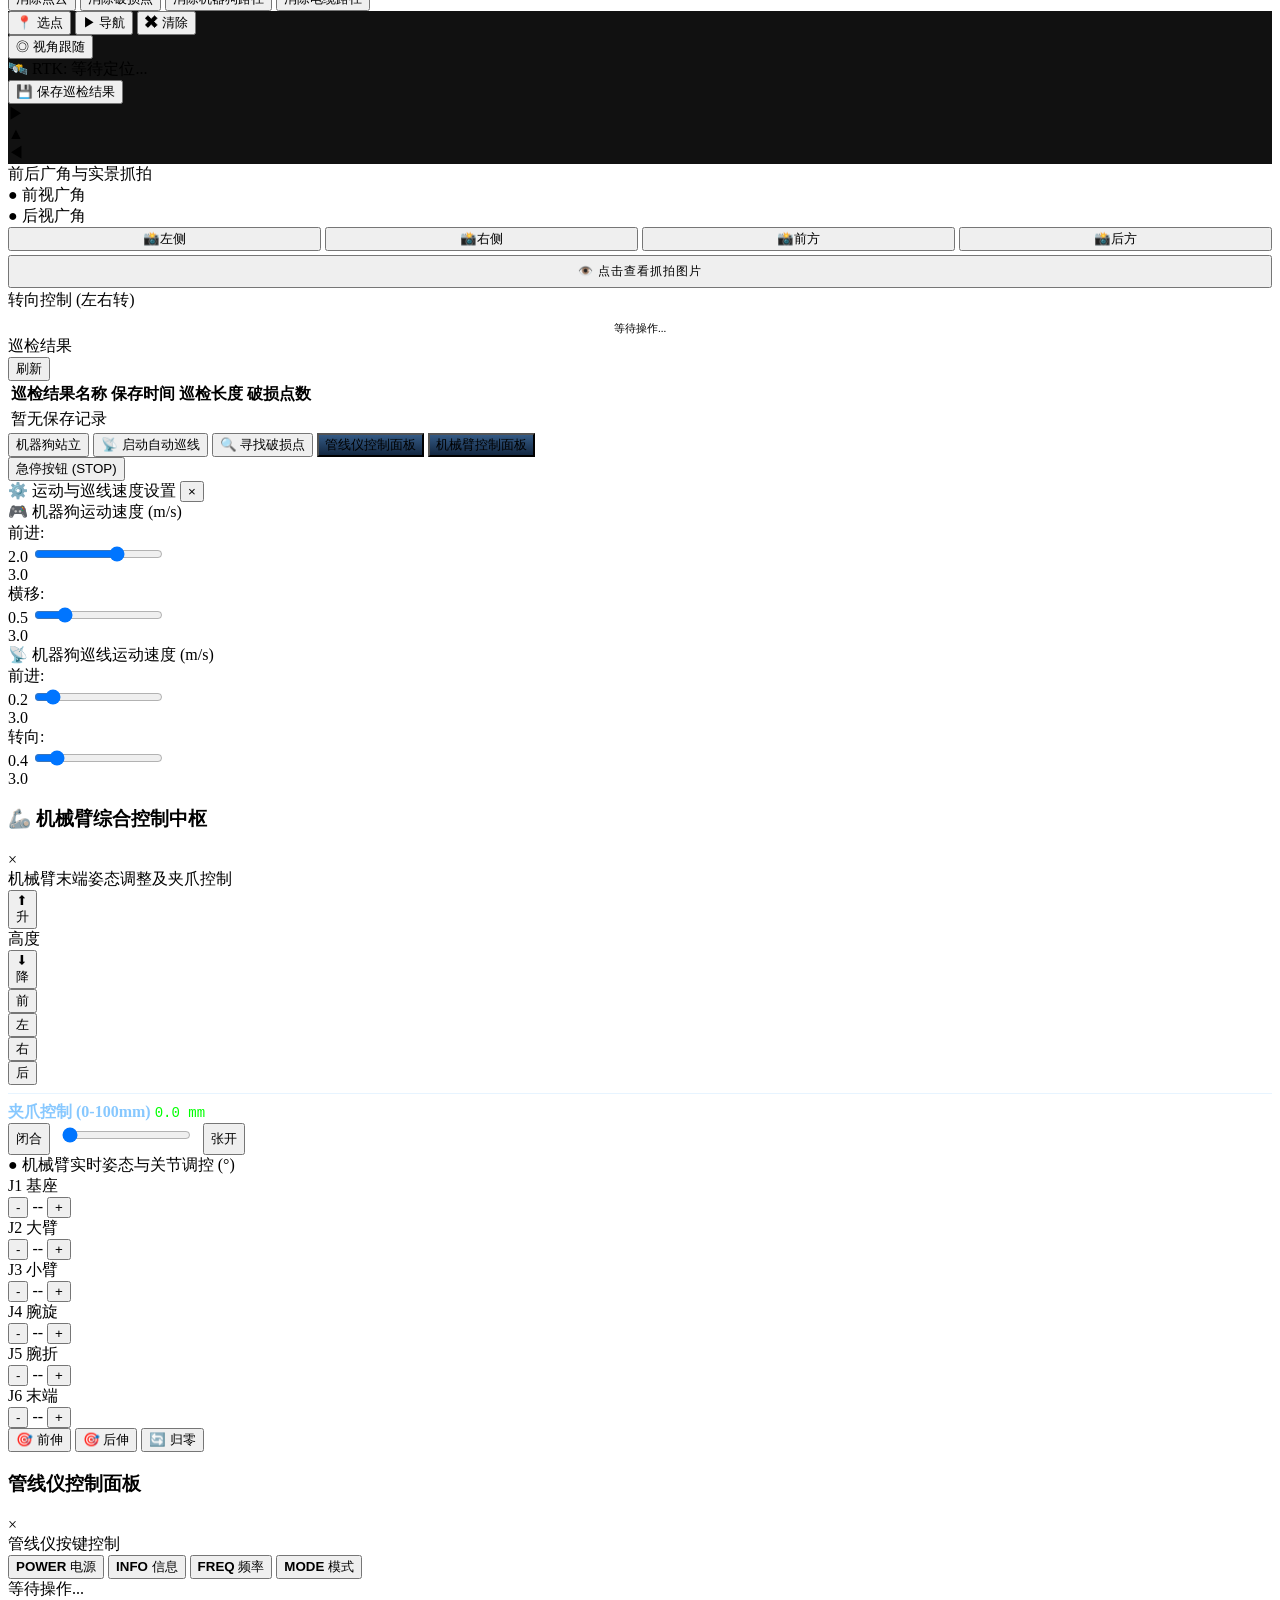
==== commit 4c949075: "增加上位机离线重连机制；增加点云地图视角跟随按钮" ====
--- a/src/main/resources/static/home.html
+++ b/src/main/resources/static/home.html
@@ -358,12 +358,12 @@
                                 <div class="header-btn-group">
                                     <button id="btnStartPointCloudLidar" class="header-btn-mini lidar-start-btn"
                                         title="向点云激光雷达发送启动指令">
-                                        启动点云雷达
+                                        启动激光雷达
                                     </button>
 
                                     <button id="btnStopPointCloudLidar" class="header-btn-mini lidar-stop-btn"
                                         title="向点云激光雷达发送关闭指令">
-                                        关闭点云雷达
+                                        关闭激光雷达
                                     </button>
 
                                     <button id="btnTogglePointCloudScan" class="header-btn-mini"
@@ -378,6 +378,10 @@
                                         <div class="dropdown-content">
                                             <button id="btnManualDrawCable" class="dropdown-item" type="button">
                                                 📍 手动绘制电缆
+                                            </button>
+                                            <button id="btnTrackCableOverlay" class="dropdown-item cable-track-btn"
+                                                type="button" title="沿当前电缆路径开始自动跟踪">
+                                                ⚡ 跟踪电缆
                                             </button>
                                             <input type="file" id="kmlFileInput" accept=".kml" style="display: none;" />
                                             <button id="btnLoadKml" class="dropdown-item" type="button">
@@ -445,6 +449,10 @@
                                         ✖ 清除
                                     </button>
                                 </div>
+                                <button id="btnCameraFollow" class="camera-follow-toggle" type="button"
+                                    aria-pressed="false" title="开启后相机视角中心将实时跟随机器狗">
+                                    ◎ 视角跟随
+                                </button>
                                 <div id="realtimeGpsOverlay" class="realtime-gps-overlay">
                                     🛰️ RTK: <span id="realtimeGpsText">等待定位...</span>
                                 </div>
@@ -963,7 +971,7 @@
     <script src="/js/stomp.min.js"></script>
     <script src="/js/reader.js"></script>
     <script src="/js/fisheye-webgl.js"></script>
-    <script src="/js/home.js?v=20261010-gpr-pipe-only-view"></script>
+    <script src="/js/home.js?v=20261019-inflection-straightening-v2"></script>
 </body>
 
 </html>
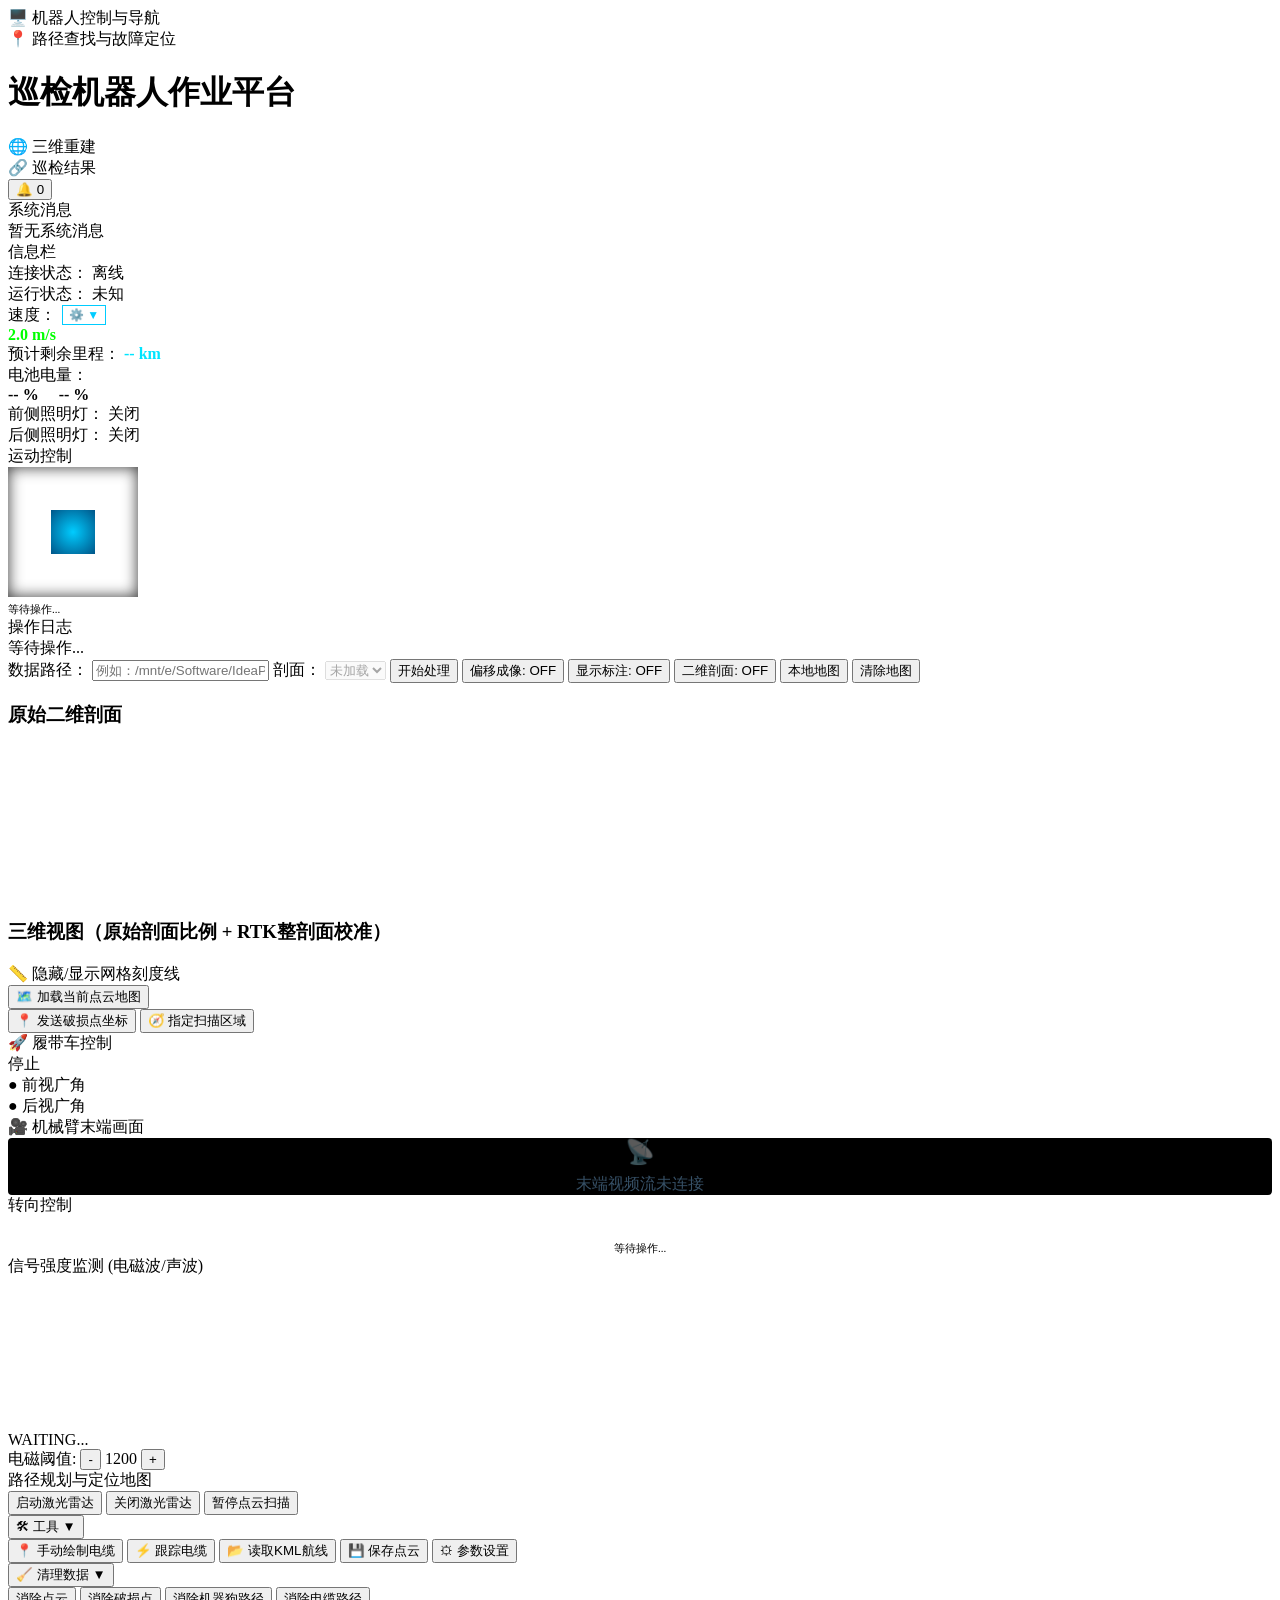
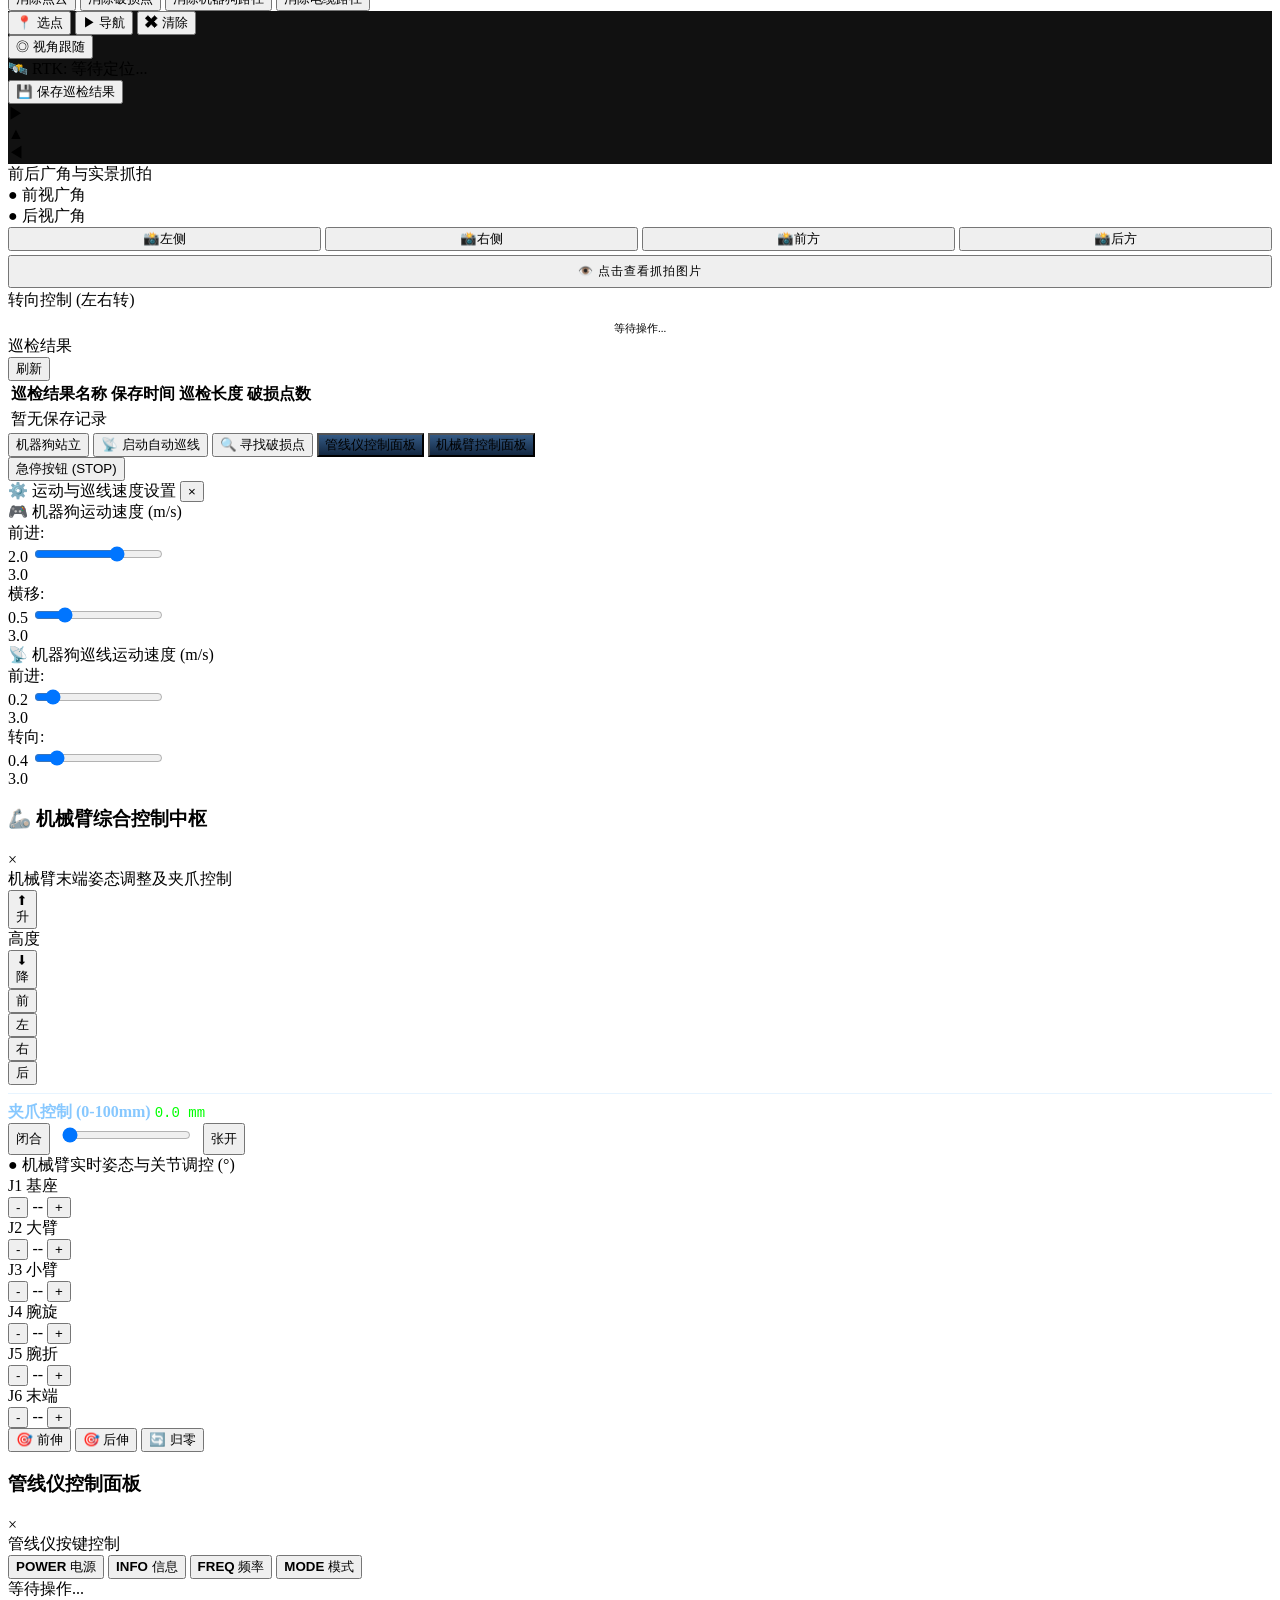
==== commit 3ed6c8e8: "恢复上位机持续向机器狗发送心跳指令" ====
--- a/src/main/resources/static/home.html
+++ b/src/main/resources/static/home.html
@@ -25,7 +25,7 @@
                     <div class="nav-item" id="btnPathFault">
                         <div class="nav-content">
                             <span class="nav-icon">📍</span>
-                            <span class="nav-text">路径查找及故障定点</span>
+                            <span class="nav-text">路径查找与故障定位</span>
                         </div>
                         <div class="active-glow-bar"></div>
                     </div>
@@ -423,6 +423,10 @@
                                             class="hl-text">--</span> m</div>
                                     <div class="popup-item"><strong>预估埋深：</strong> <span id="popupDepth"
                                             class="hl-text">待测</span></div>
+                                    <div class="popup-item"><strong>深度不确定度：</strong> <span id="popupDepthSigma"
+                                            class="hl-text">--</span></div>
+                                    <div class="popup-item"><strong>深度置信度：</strong> <span id="popupDepthConfidence"
+                                            class="hl-text">--</span></div>
                                     <div class="popup-item"><strong>经纬度：</strong> <span id="popupGps"
                                             class="hl-text">--</span>
                                     </div>
@@ -971,7 +975,8 @@
     <script src="/js/stomp.min.js"></script>
     <script src="/js/reader.js"></script>
     <script src="/js/fisheye-webgl.js"></script>
-    <script src="/js/home.js?v=20261019-inflection-straightening-v2"></script>
+    <script src="/js/pipeline_depth_v3.js?v=20261028-v3-rts-final"></script>
+    <script src="/js/home.js?v=20261028-pipeline-depth-v3-rts"></script>
 </body>
 
-</html>
+</html>
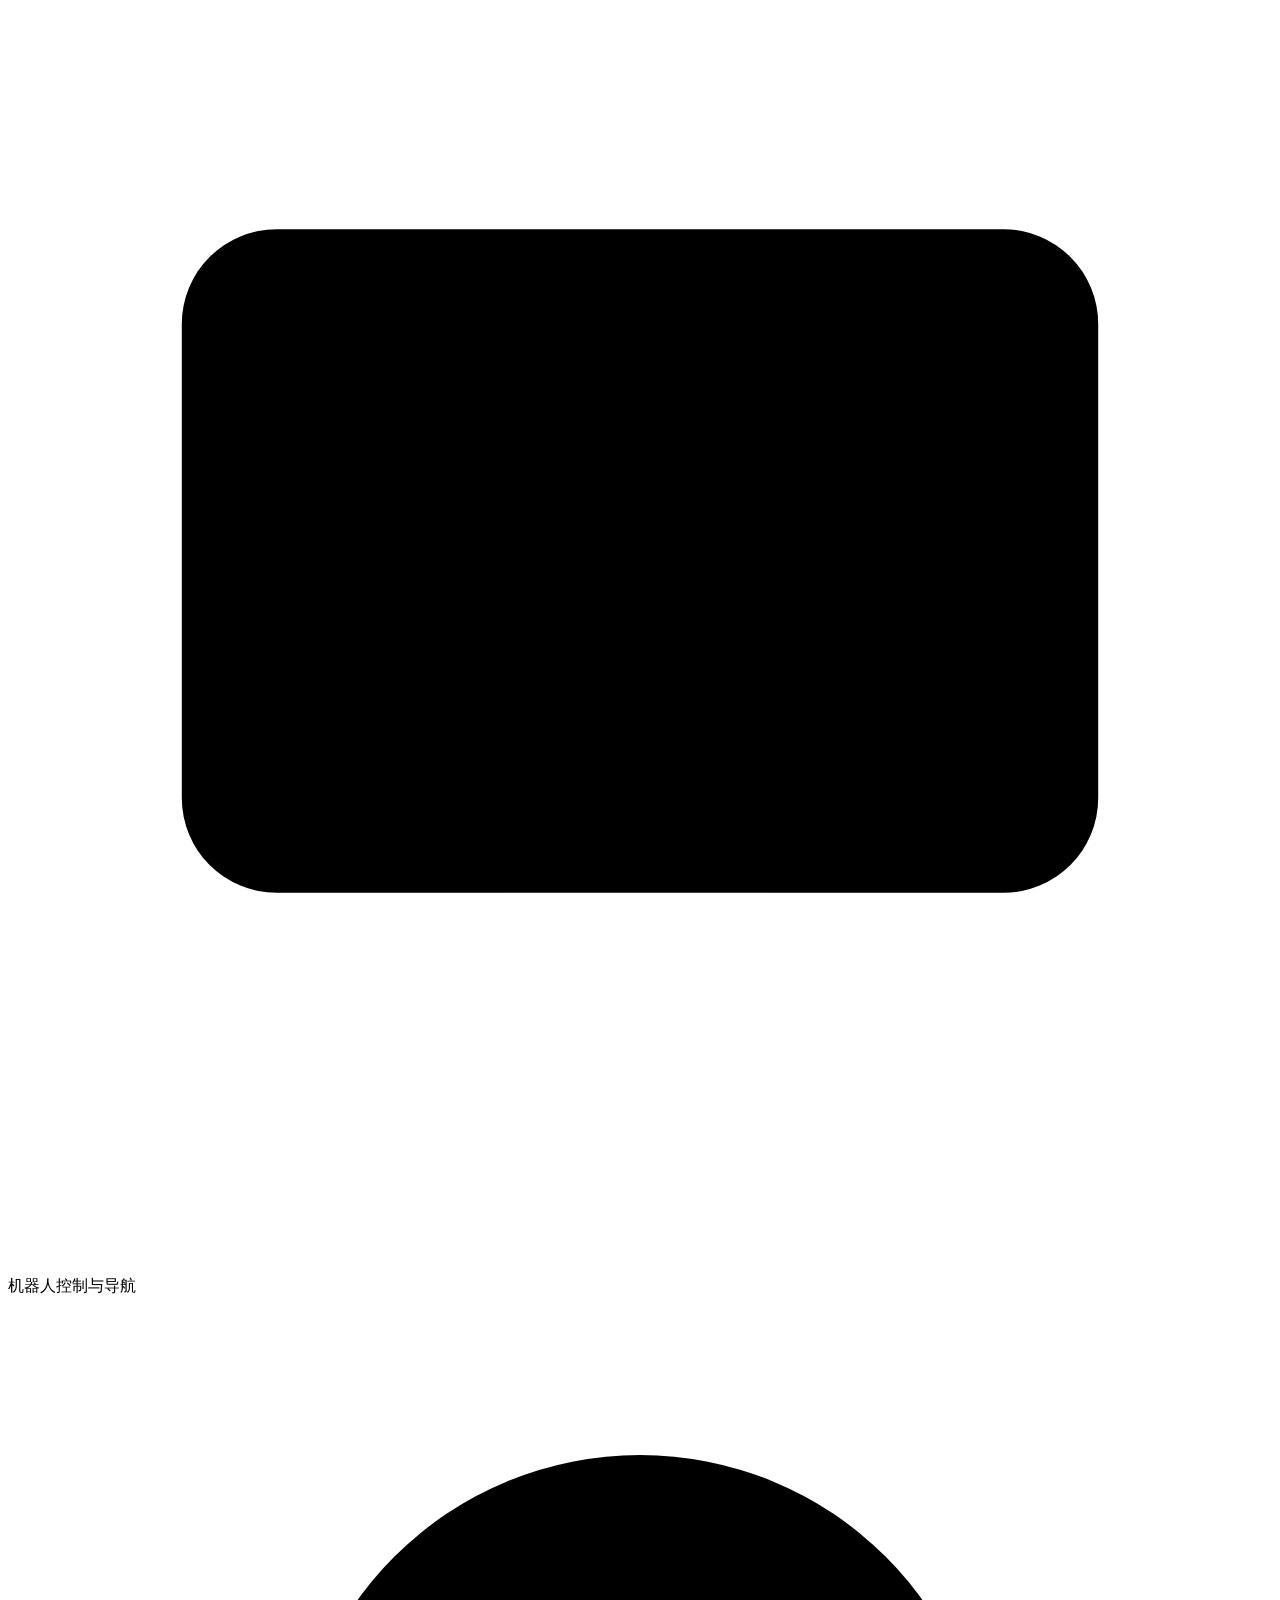
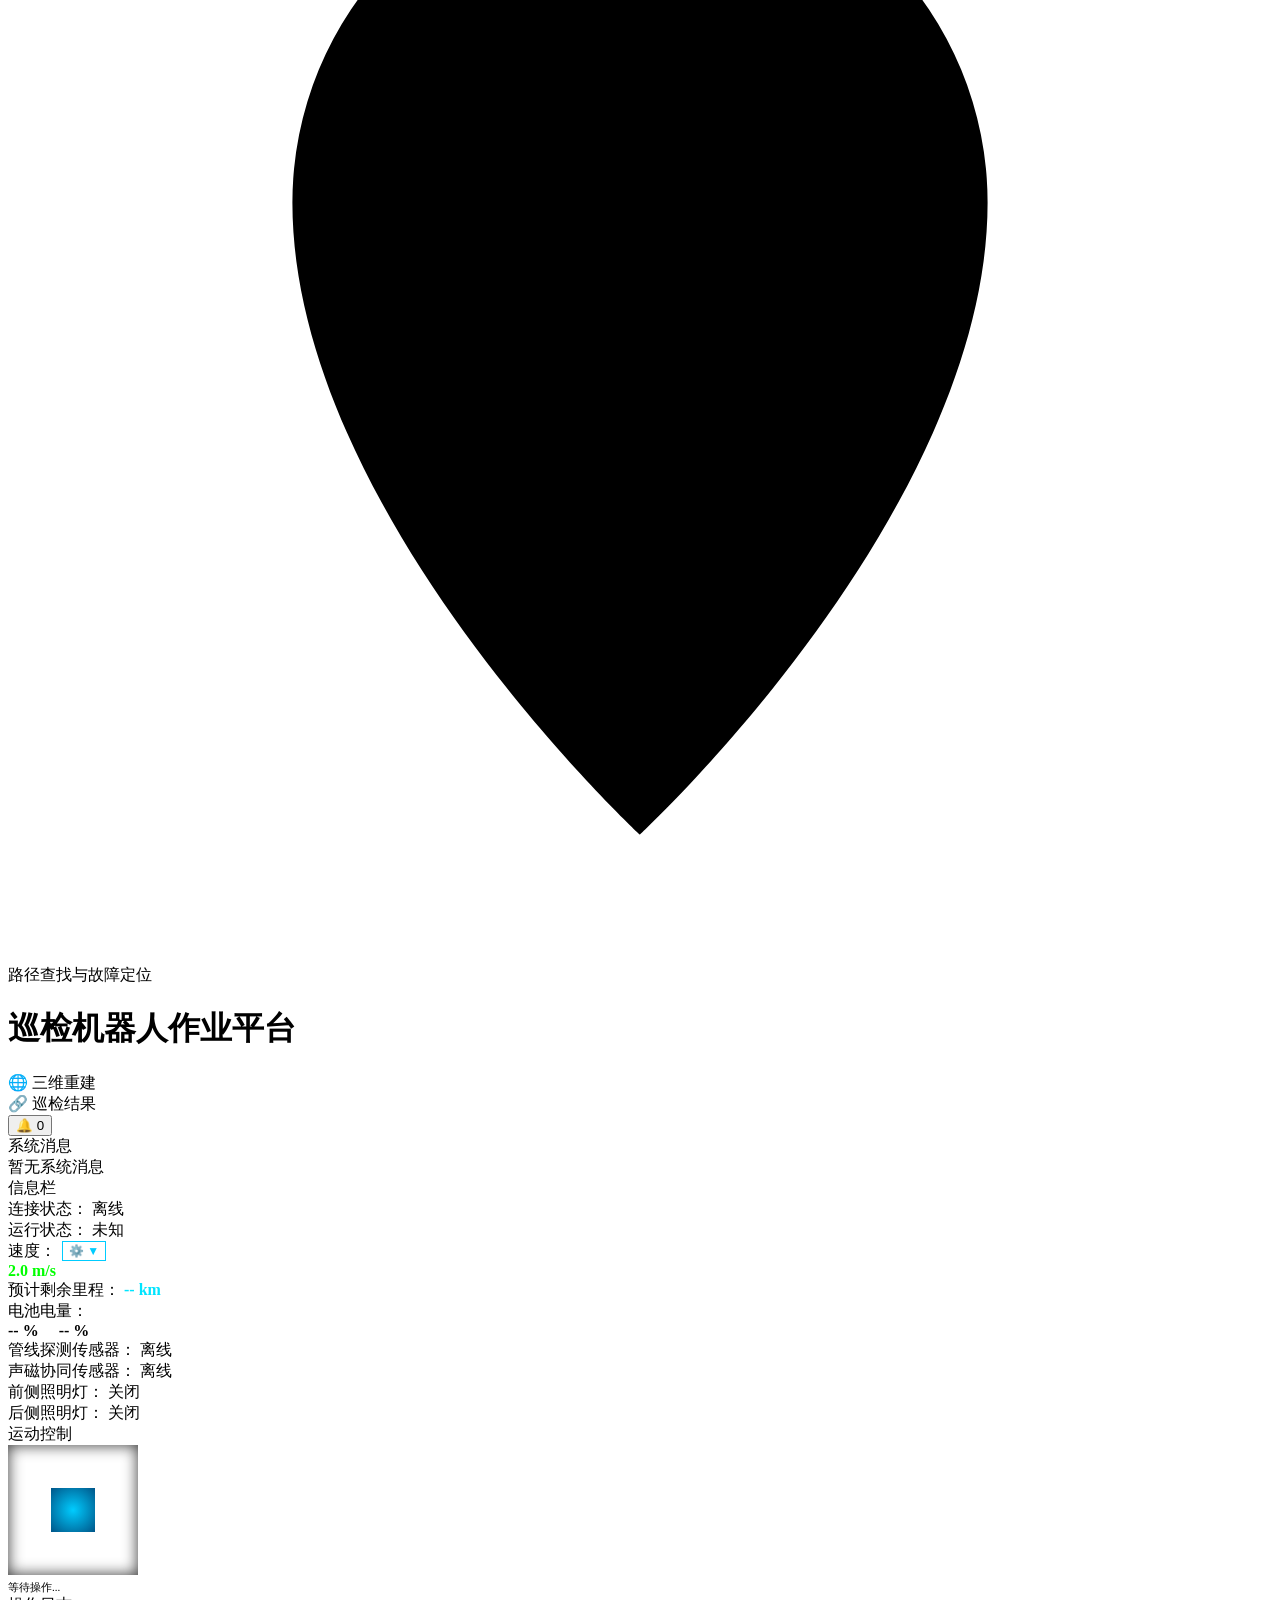
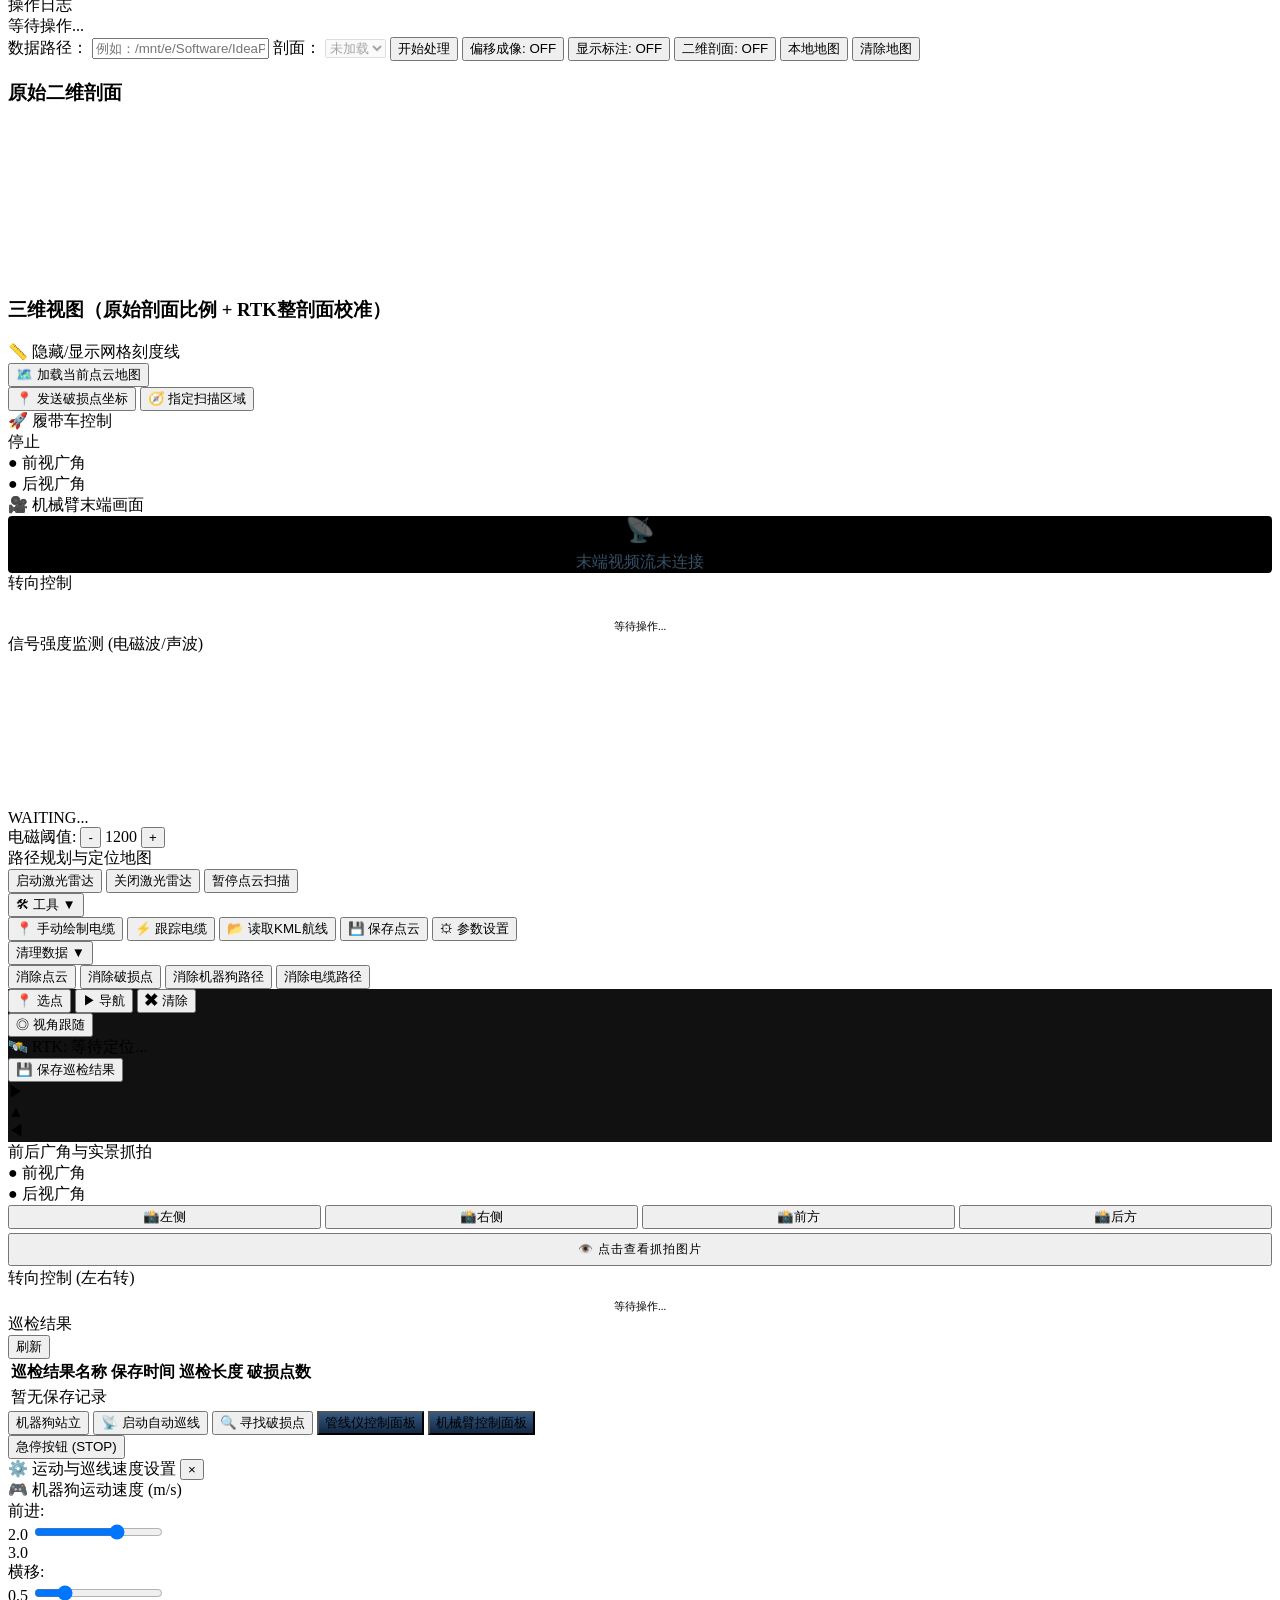
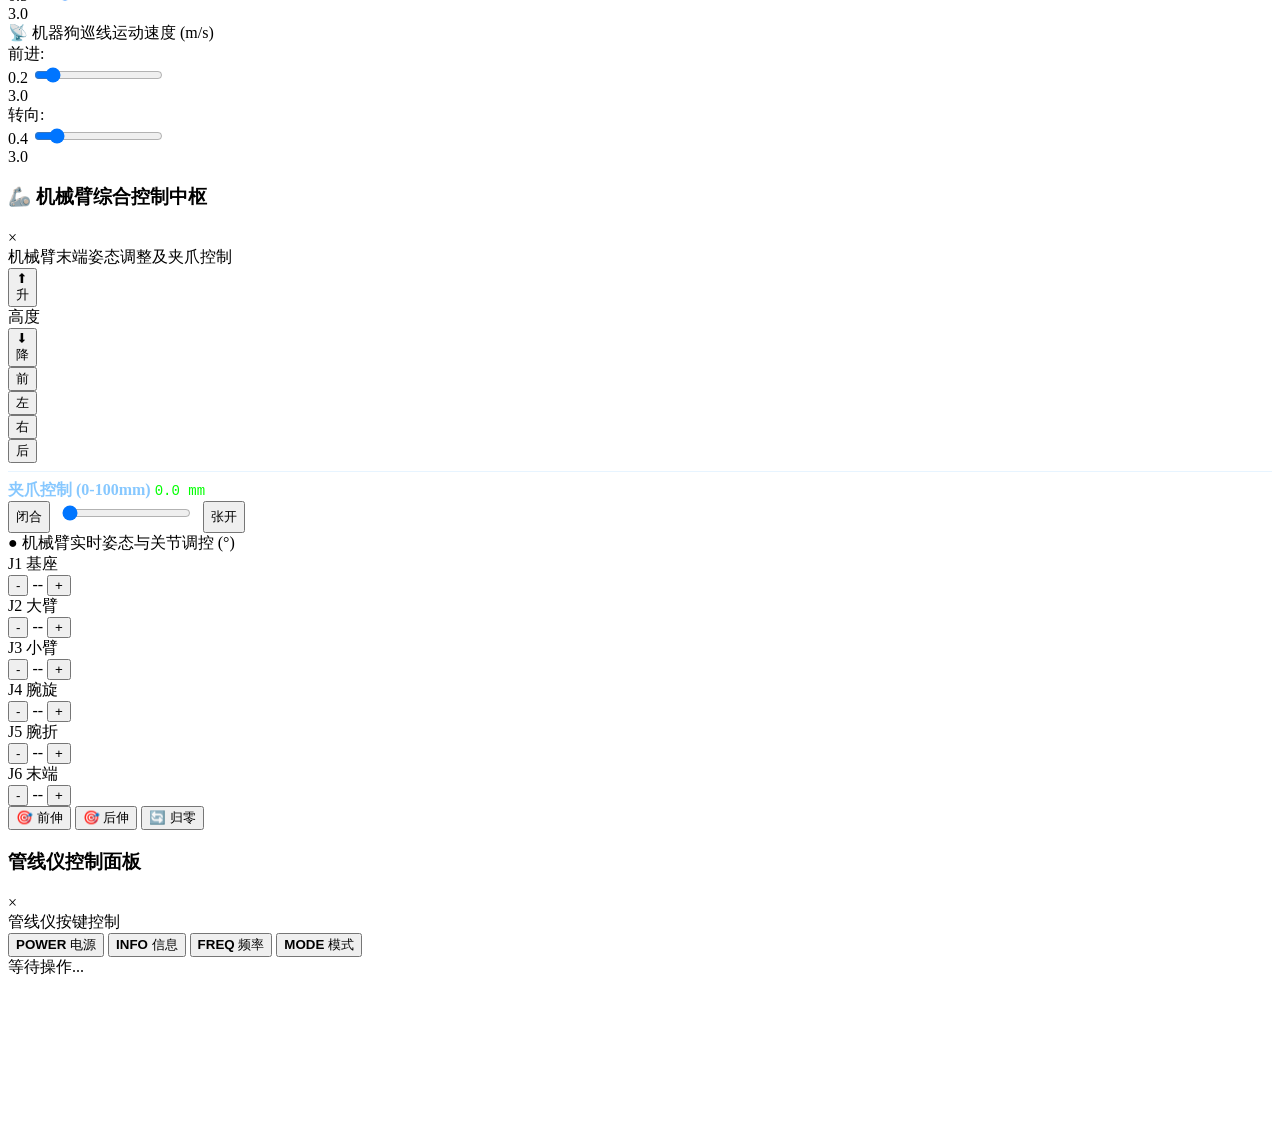
==== commit 179e14c4: "优化界面显示" ====
--- a/src/main/resources/static/home.html
+++ b/src/main/resources/static/home.html
@@ -4,7 +4,7 @@
 <head>
     <meta charset="UTF-8" />
     <title>巡检机器人作业平台</title>
-    <link rel="stylesheet" href="/css/home.css?v=20261005-gpr-migration-toggle" />
+    <link rel="stylesheet" href="/css/home.css?v=20261102-nav-icons" />
 </head>
 
 <body>
@@ -16,7 +16,12 @@
                 <nav class="cyber-nav nav-left-wing">
                     <div class="nav-item active" id="btnRobotNav">
                         <div class="nav-content">
-                            <span class="nav-icon">🖥️</span>
+                            <span class="nav-icon nav-icon-line" aria-hidden="true">
+                                <svg viewBox="0 0 20 20" focusable="false">
+                                    <rect x="2.75" y="3.5" width="14.5" height="10.5" rx="1.5"></rect>
+                                    <path d="M7 17h6M10 14v3"></path>
+                                </svg>
+                            </span>
                             <span class="nav-text">机器人控制与导航</span>
                         </div>
                         <div class="active-glow-bar"></div>
@@ -24,7 +29,12 @@
 
                     <div class="nav-item" id="btnPathFault">
                         <div class="nav-content">
-                            <span class="nav-icon">📍</span>
+                            <span class="nav-icon nav-icon-line" aria-hidden="true">
+                                <svg viewBox="0 0 20 20" focusable="false">
+                                    <path d="M10 18s5.5-5.1 5.5-10A5.5 5.5 0 0 0 4.5 8c0 4.9 5.5 10 5.5 10Z"></path>
+                                    <circle cx="10" cy="8" r="2"></circle>
+                                </svg>
+                            </span>
                             <span class="nav-text">路径查找与故障定位</span>
                         </div>
                         <div class="active-glow-bar"></div>
@@ -118,6 +128,18 @@
                                     <span id="batteryRightValue" class="info-value" style="font-weight: bold;">--
                                         %</span>
                                 </div>
+                            </div>
+
+                            <div class="info-item">
+                                <span class="info-label">管线探测传感器：</span>
+                                <span id="pipelineSensorBadge" class="status-badge offline" role="status"
+                                    aria-live="polite">离线</span>
+                            </div>
+
+                            <div class="info-item">
+                                <span class="info-label">声磁协同传感器：</span>
+                                <span id="acousticMagneticSensorBadge" class="status-badge offline" role="status"
+                                    aria-live="polite">离线</span>
                             </div>
 
                             <div class="info-item">
@@ -400,7 +422,7 @@
 
                                     <div class="dropdown-group">
                                         <button class="header-btn-mini dropdown-toggle">
-                                            🧹 清理数据 ▼
+                                            清理数据 ▼
                                         </button>
                                         <div class="dropdown-content">
                                             <button id="btnClearCloud" class="dropdown-item">消除点云</button>
@@ -976,7 +998,7 @@
     <script src="/js/reader.js"></script>
     <script src="/js/fisheye-webgl.js"></script>
     <script src="/js/pipeline_depth_v3.js?v=20261028-v3-rts-final"></script>
-    <script src="/js/home.js?v=20261028-pipeline-depth-v3-rts"></script>
+    <script src="/js/home.js?v=20261102-sensor-status"></script>
 </body>
 
 </html>
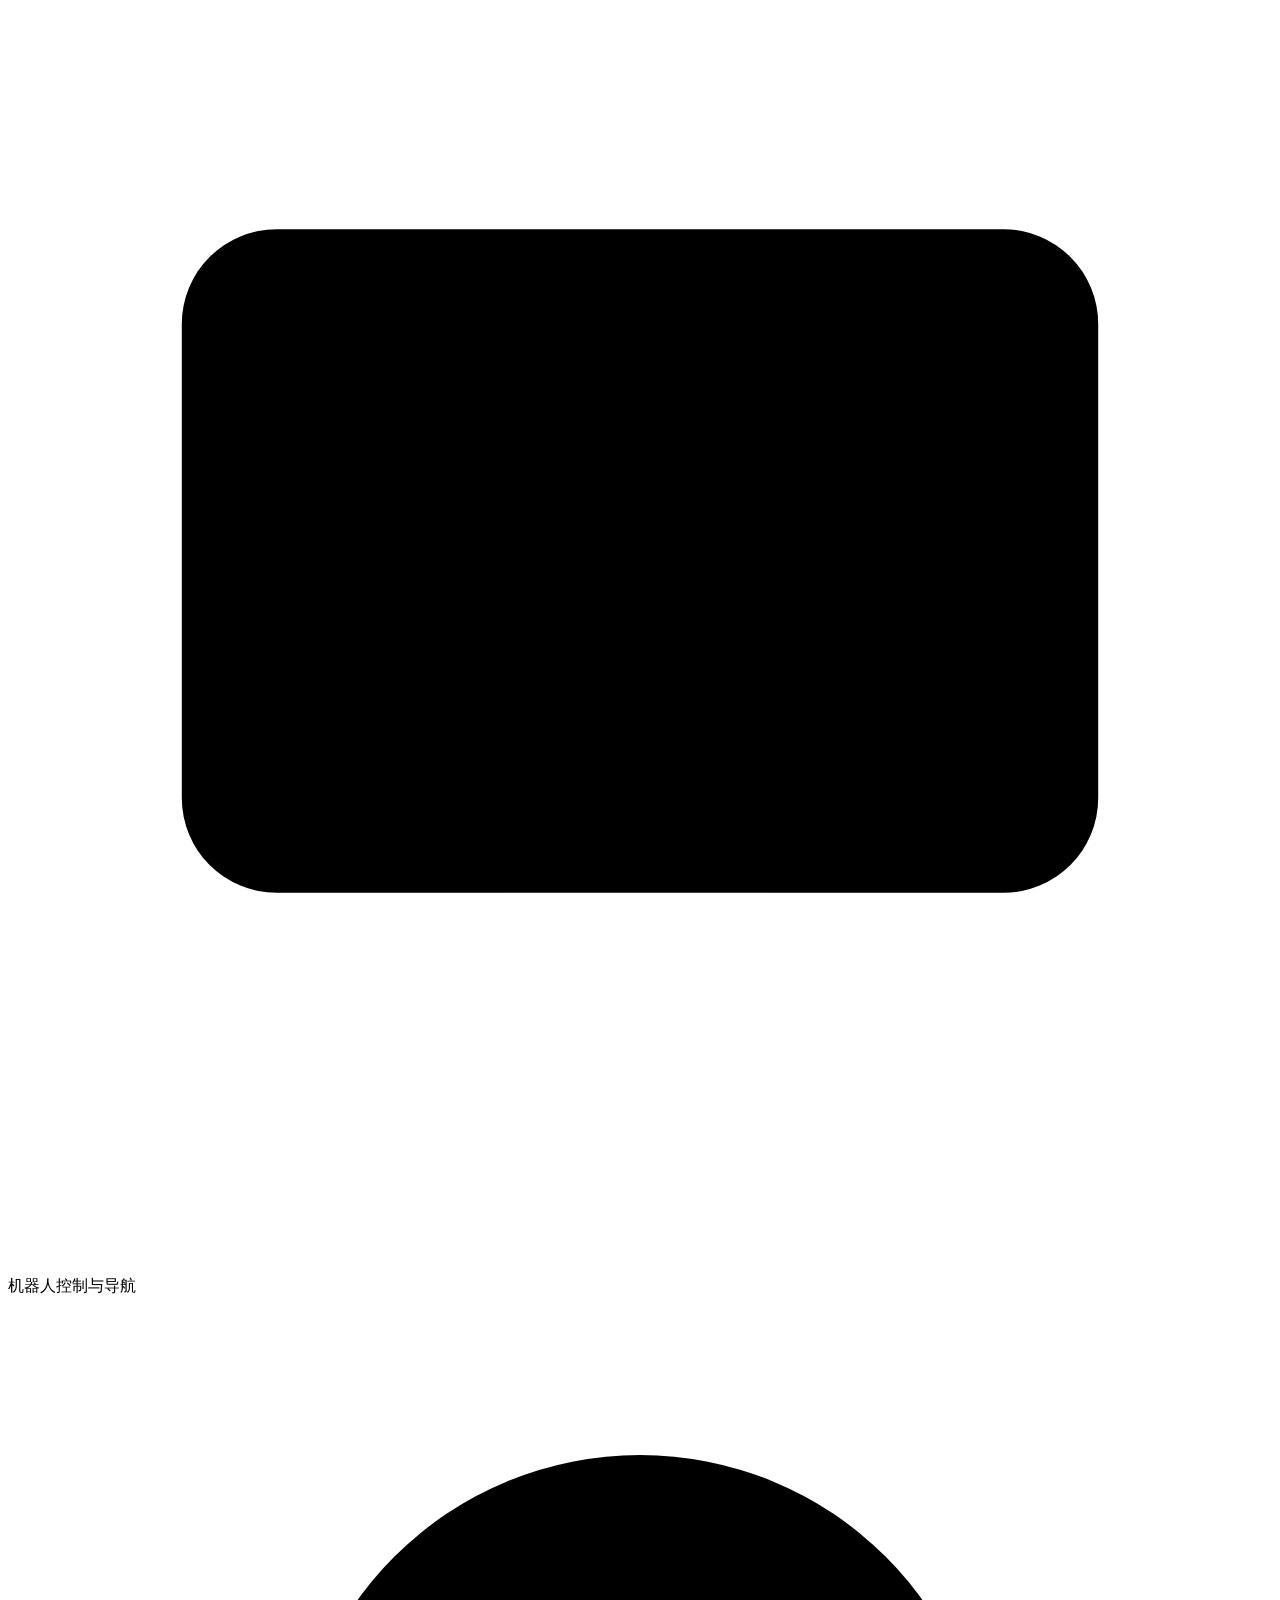
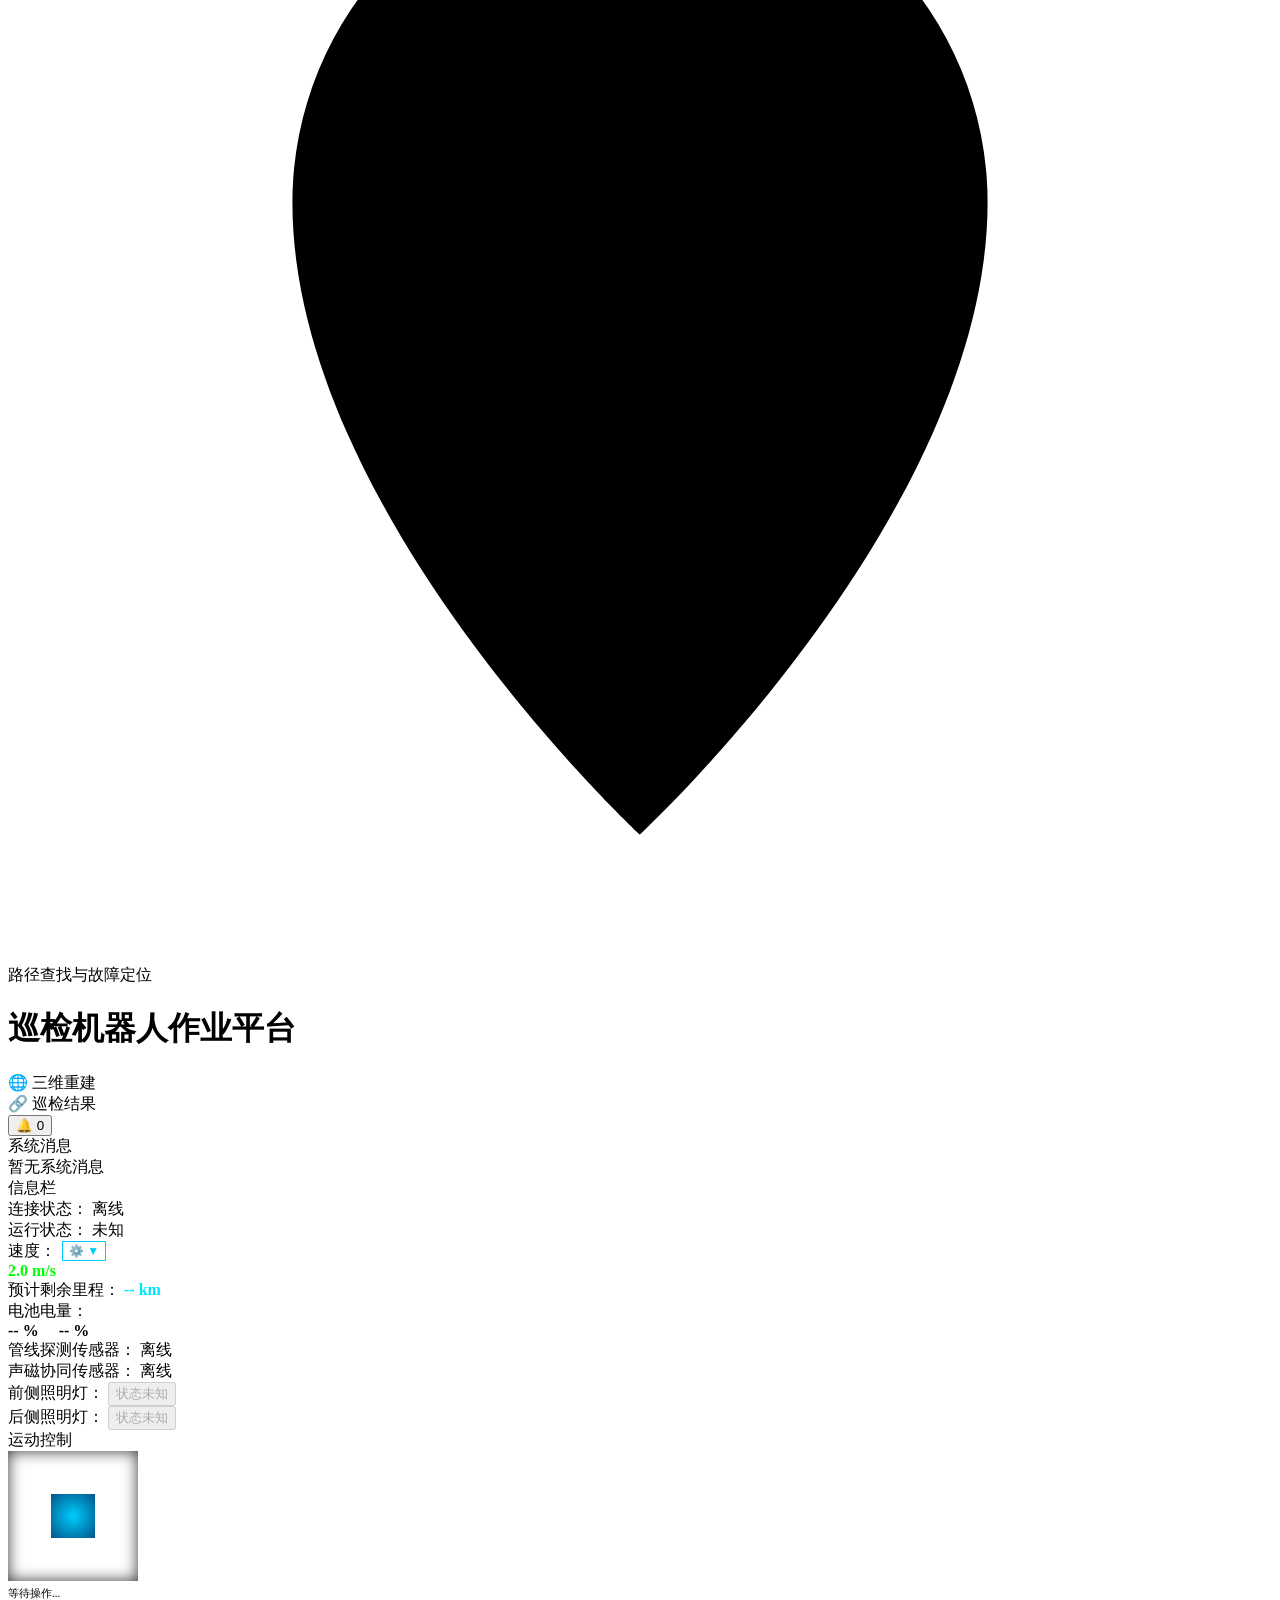
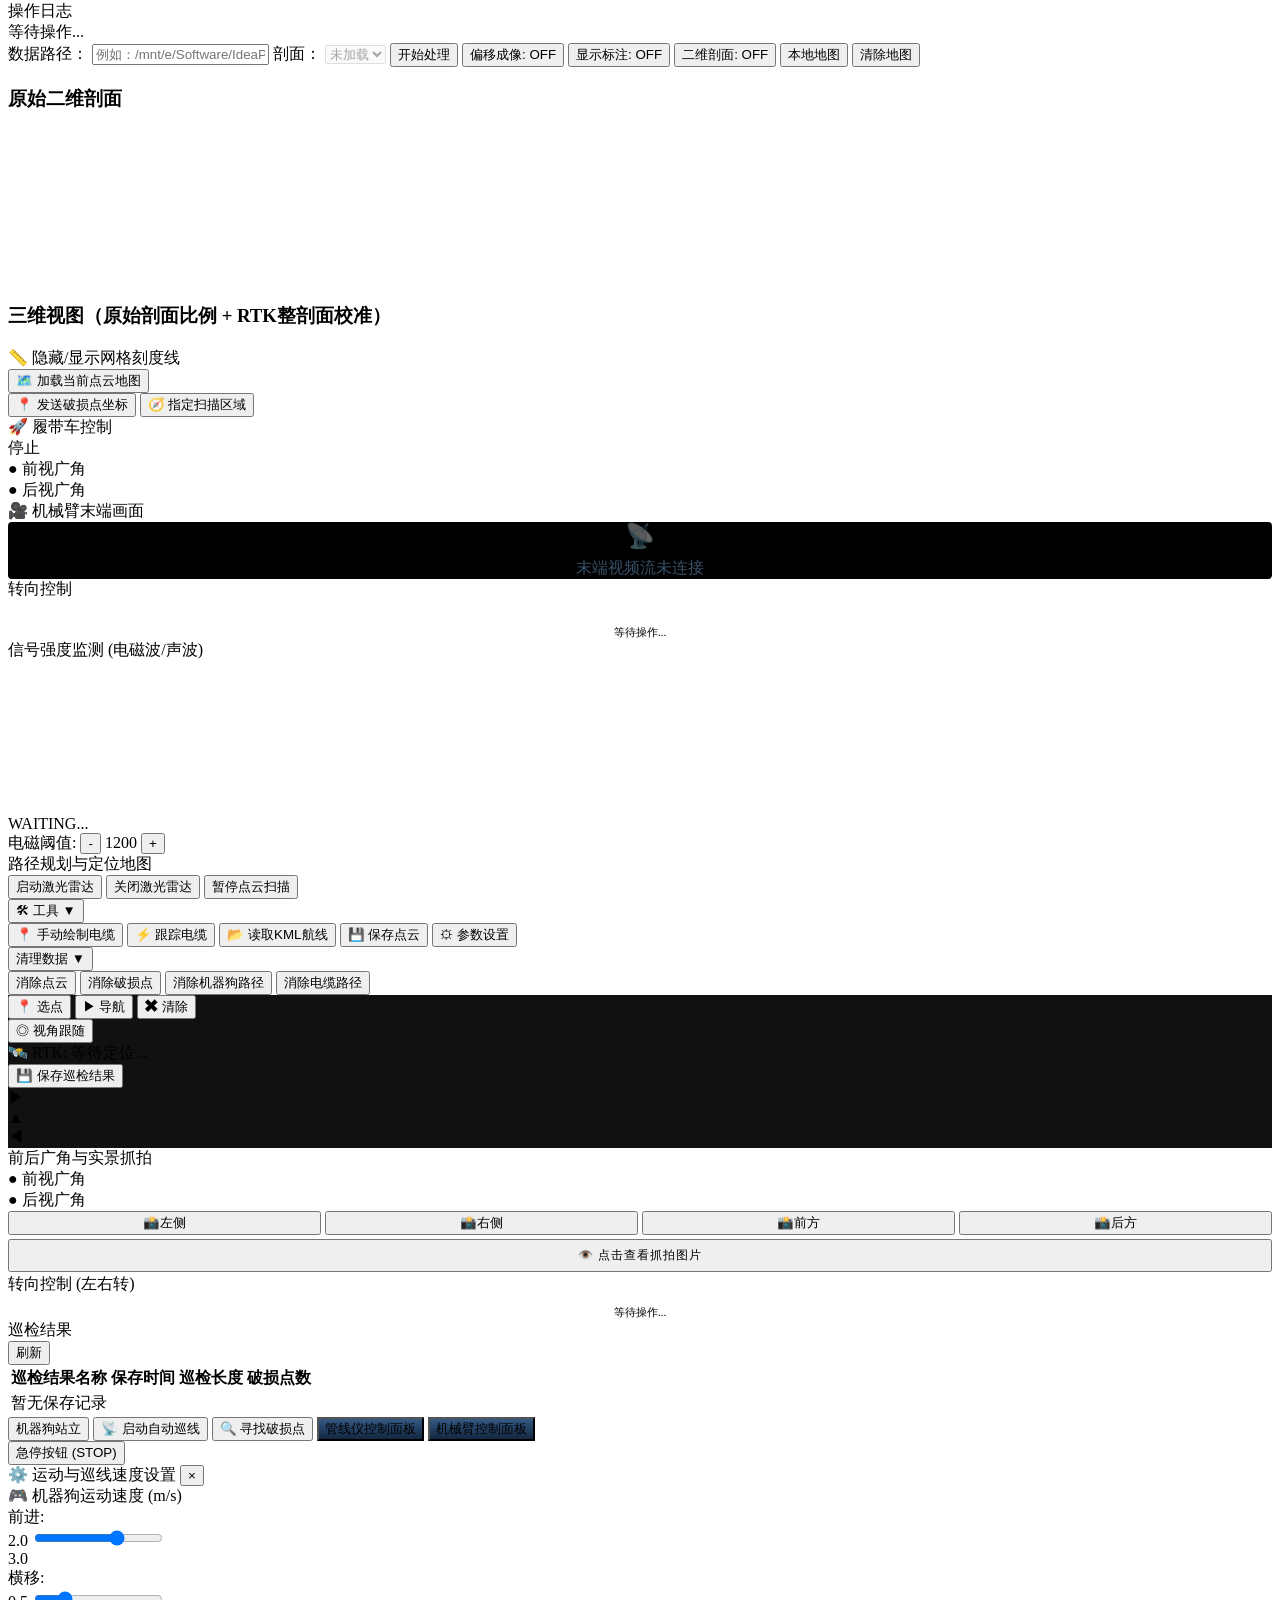
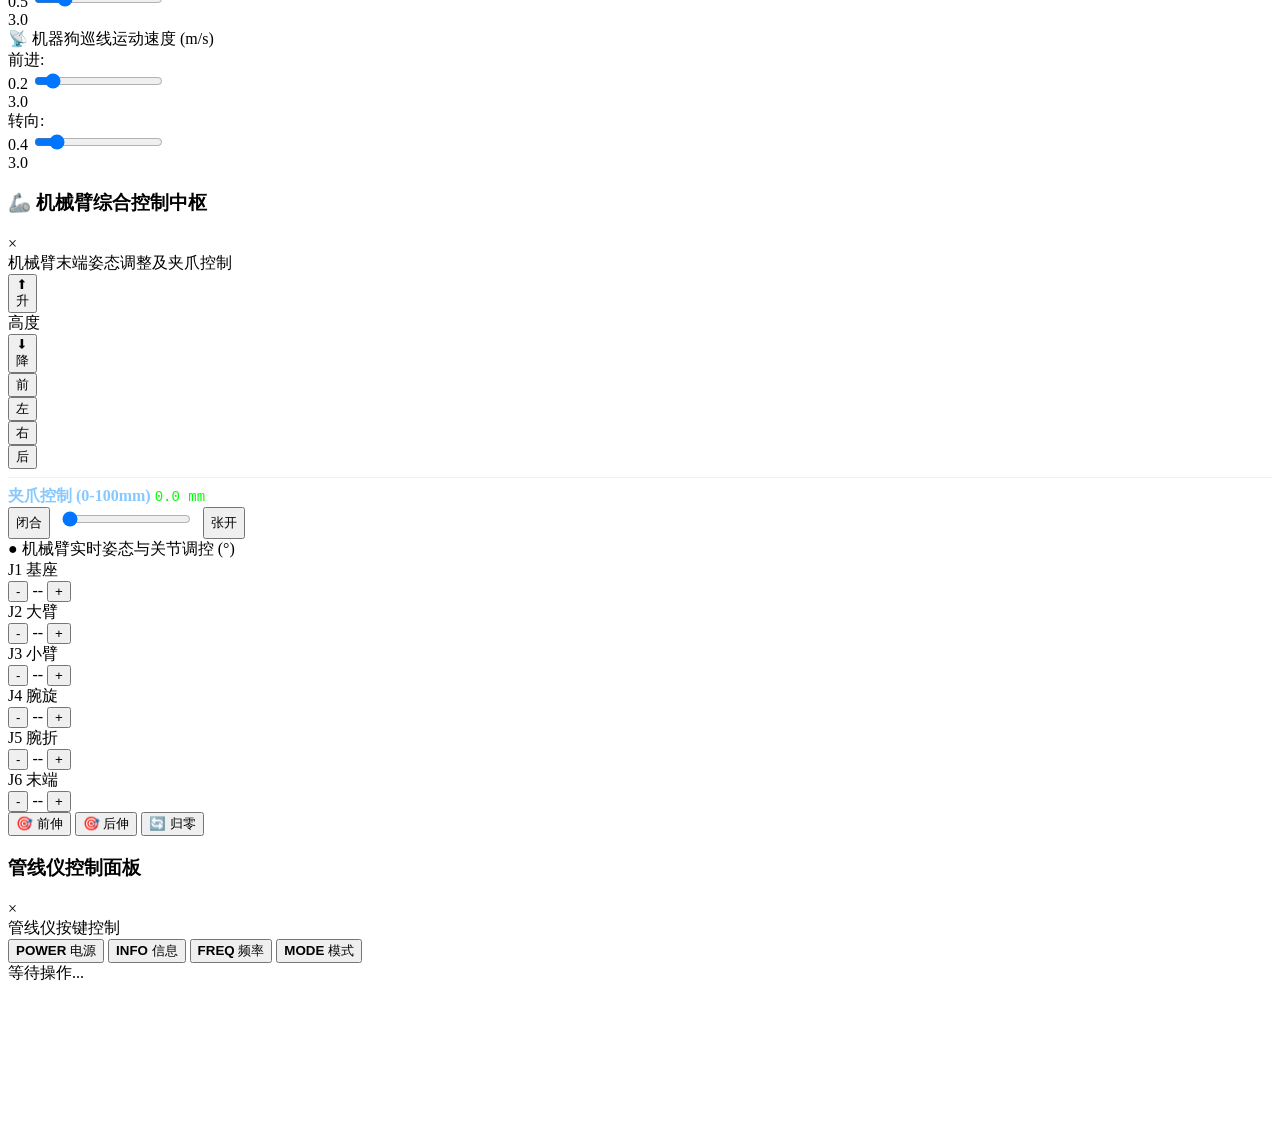
==== commit e558b8af: "增加控制机器狗前后照明灯开关功能" ====
--- a/src/main/resources/static/home.html
+++ b/src/main/resources/static/home.html
@@ -4,7 +4,7 @@
 <head>
     <meta charset="UTF-8" />
     <title>巡检机器人作业平台</title>
-    <link rel="stylesheet" href="/css/home.css?v=20261102-nav-icons" />
+    <link rel="stylesheet" href="/css/home.css?v=20261102-light-control" />
 </head>
 
 <body>
@@ -144,12 +144,14 @@
 
                             <div class="info-item">
                                 <span class="info-label">前侧照明灯：</span>
-                                <span id="lightFrontBadge" class="status-badge offline">关闭</span>
+                                <button id="lightFrontButton" class="light-control-btn unknown" type="button"
+                                    disabled>状态未知</button>
                             </div>
 
                             <div class="info-item">
                                 <span class="info-label">后侧照明灯：</span>
-                                <span id="lightBackBadge" class="status-badge offline">关闭</span>
+                                <button id="lightBackButton" class="light-control-btn unknown" type="button"
+                                    disabled>状态未知</button>
                             </div>
 
                         </div>
@@ -998,7 +1000,7 @@
     <script src="/js/reader.js"></script>
     <script src="/js/fisheye-webgl.js"></script>
     <script src="/js/pipeline_depth_v3.js?v=20261028-v3-rts-final"></script>
-    <script src="/js/home.js?v=20261102-sensor-status"></script>
+    <script src="/js/home.js?v=20261102-light-control"></script>
 </body>
 
-</html>+</html>
